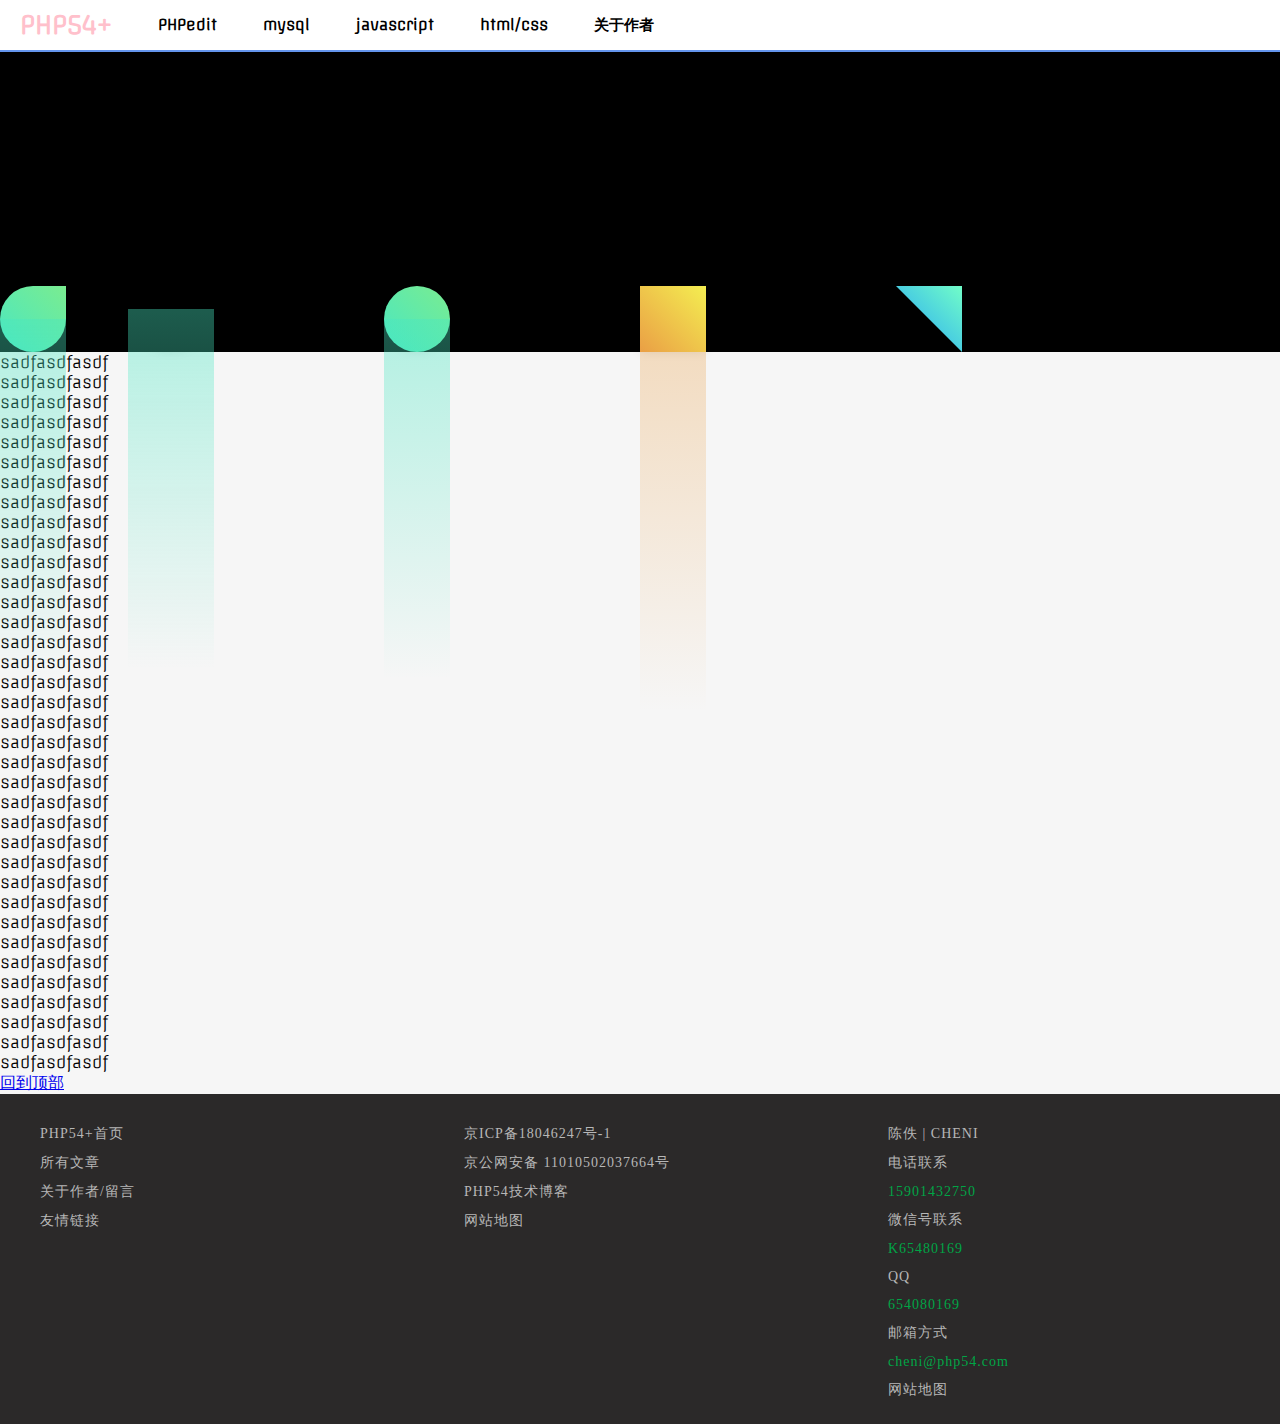
==== index.html @ 85e9993f "animation" ====
<!DOCTYPE html>
<html lang="en">
<head>
    <meta charset="UTF-8">
    <meta name="viewport" content="width=device-width, initial-scale=1.0">
    <meta http-equiv="X-UA-Compatible" content="ie=edge">
    <link rel="stylesheet" href="/static/css/home.css">
    <title>PHP54技术博客</title>
</head>
<body>
    <header>
        <span><a href="/" title="PHP54+">PHP54+</a></span>
        <span>
            <a href="javascript:;">PHPedit</a>
            <div class="detail">
                <ul>
                    <li><a href="javascript:;">大家好，欢迎来到PHP54+1</a></li>
                    <li><a href="javascript:;">大家好，欢迎来到PHP54+2</a></li>
                    <li><a href="javascript:;">大家好，欢迎来到PHP54+13</a></li>
                    <li><a href="javascript:;">大家好，欢迎来到PHP54+14</a></li>
                    <li><a href="javascript:;">大家好，欢迎来到PHP54+15</a></li>
                    <li><a href="javascript:;">大家好，欢迎来到PHP54+61</a></li>
                    <li><a href="javascript:;">大家好，欢迎来到PHP54+71</a></li>
                    <li><a href="javascript:;">大家好，欢迎来到PHP54+81</a></li>
                    <li><a href="javascript:;">大家好，欢迎来到PHP54+91</a></li>
                </ul>
            </div>
        </span>
        <span>
            <a href="javascript:;">mysql</a>
            <div class="detail">
                <ul>
                    <li><a href="javascript:;">大家好，欢迎来到mysqkk+1</a></li>
                    <li><a href="javascript:;">大家好，欢迎来到mysqkk+2</a></li>
                    <li><a href="javascript:;">大家好，欢迎来到mysqkk+13</a></li>
                    <li><a href="javascript:;">大家好，欢迎来到mysqkk+14</a></li>
                    <li><a href="javascript:;">大家好，欢迎来到mysqkk+15</a></li>
                    <li><a href="javascript:;">大家好，欢迎来到mysqkk+61</a></li>
                    <li><a href="javascript:;">大家好，欢迎来到mysqkk+71</a></li>
                    <li><a href="javascript:;">大家好，欢迎来到mysqkk+81</a></li>
                    <li><a href="javascript:;">大家好，欢迎来到mysqkk+91</a></li>
                </ul>
            </div>
        </span>
        <span><a href="javascript:;">javascript</a></span>
        <span><a href="javascript:;">html/css</a></span>
        <span><a href="javascript:;">关于作者</a></span>
    </header>

    <div class='background'>
        <div class="shape circle"></div>
        <div class="shape rectangle"></div>
        <div class="shape triangle"></div>
        <div class="shape square-round-three"></div>
        <div class="shape circle-spin-half"></div>
    </div>

    <p>sadfasdfasdf</p>
    <p>sadfasdfasdf</p>
    <p>sadfasdfasdf</p>
    <p>sadfasdfasdf</p>
    <p>sadfasdfasdf</p>
    <p>sadfasdfasdf</p>
    <p>sadfasdfasdf</p>
    <p>sadfasdfasdf</p>
    <p>sadfasdfasdf</p>
    <p>sadfasdfasdf</p>
    <p>sadfasdfasdf</p>
    <p>sadfasdfasdf</p>
    <p>sadfasdfasdf</p>
    <p>sadfasdfasdf</p>
    <p>sadfasdfasdf</p>
    <p>sadfasdfasdf</p>
    <p>sadfasdfasdf</p>
    <p>sadfasdfasdf</p>
    <p>sadfasdfasdf</p>
    <p>sadfasdfasdf</p>
    <p>sadfasdfasdf</p>
    <p>sadfasdfasdf</p>
    <p>sadfasdfasdf</p>
    <p>sadfasdfasdf</p>
    <p>sadfasdfasdf</p>
    <p>sadfasdfasdf</p>
    <p>sadfasdfasdf</p>
    <p>sadfasdfasdf</p>
    <p>sadfasdfasdf</p>
    <p>sadfasdfasdf</p>
    <p>sadfasdfasdf</p>
    <p>sadfasdfasdf</p>
    <p>sadfasdfasdf</p>
    <p>sadfasdfasdf</p>
    <p>sadfasdfasdf</p>
    <p>sadfasdfasdf</p>
<a href="#top" >回到顶部</a>

<!-- <div class="heart"></div> -->

<footer>
    <div class="list">
        <ul>
            <li><a href="javascript:;">PHP54+首页</a></li>
            <li><a href="javascript:;">所有文章</a></li>
            <li><a href="javascript:;">关于作者/留言</a></li>
            <li><a href="javascript:;">友情链接</a></li>
        </ul>
    </div>
    <div class="list">
        <ul>
            <li><a href="javascript:;">京ICP备18046247号-1</a></li>
            <li><a href="javascript:;">京公网安备 11010502037664号</a></li>
            <li><a href="javascript:;">PHP54技术博客</a></li>
            <li><a href="javascript:;">网站地图</a></li>
        </ul>
    </div>
    <div class="list">
        <ul>
            <li><a href="javascript:;">陈佚 | CHENI</a></li>
            <li><a href="javascript:;">电话联系</a></li>
            <li class="green"><a href="javascript:;">15901432750</a></li>
            <li><a href="javascript:;">微信号联系</a></li>
            <li class="green"><a href="javascript:;">K65480169</a></li>
            <li><a href="javascript:;">QQ</a></li>
            <li class="green"><a href="javascript:;">654080169</a></li>
            <li><a href="javascript:;">邮箱方式</a></li>
            <li class="green"><a href="javascript:;">cheni@php54.com</a></li>
            <li><a href="javascript:;">网站地图</a></li>
        </ul>
    </div>
    <p style="clear:both"></p>
</footer> 

<script>
    var p=document.getElementsByTagName('p')[0];
    var b=document.getElementsByTagName('html');
    p.onclick=function(){
        console.log(b);
        b.style.scrolltop=0;
    }
</script>
</body>
</html>
---- static/css/home.css ----
@charset "UTF-8";

/* latin */
@font-face {
    font-family: 'Monoton';
    font-style: normal;
    font-weight: 400;
    src: local('Monoton'), local('Monoton-Regular'), url(../fonts/Monoton.woff2) format('woff2');
    unicode-range: U+0000-00FF, U+0131, U+0152-0153, U+02BB-02BC, U+02C6, U+02DA, U+02DC, U+2000-206F, U+2074, U+20AC, U+2122, U+2191, U+2193, U+2212, U+2215, U+FEFF, U+FFFD;
}

/* latin */
@font-face {
    font-family: 'Offside';
    font-style: normal;
    font-weight: 400;
    src: local('Offside'), local('Offside-Regular'), url(../fonts/Offside.woff2) format('woff2');
    unicode-range: U+0000-00FF, U+0131, U+0152-0153, U+02BB-02BC, U+02C6, U+02DA, U+02DC, U+2000-206F, U+2074, U+20AC, U+2122, U+2191, U+2193, U+2212, U+2215, U+FEFF, U+FFFD;
}

::-webkit-scrollbar{
    width: 0; 
    height: 0;
}

html,body{
    background-color: #f6f6f6;
    font-family: Offside,cursive;
    user-select: none;
    -webkit-user-select: none;
    -webkit-tap-highlight-color: transparent;
    scroll-behavior:smooth;
}

*{
    margin: 0;
    padding: 0;
    list-style: none;
}

header{
    width: 100%;
    height: 50px;
    overflow-x: scroll; 
    overflow-y: hidden; 
    background-color: white;
    white-space: nowrap;
    border-bottom: 2px cornflowerblue solid;
}

/* 
header::before{
    content: '';
    width: 5px;
    height: 50px;
    position: absolute;
    background-color: cornflowerblue;
} */

header span{
    list-style: none;
    width: auto;
    height: 50px;
    font-size: 15px;
    font-weight: bold;
    line-height: 50px;
    text-align: center;
    cursor: pointer;
    padding: 0 20px;
    overflow: hidden;
    display: inline-block;
    transition: all .5s ease;
    -webkit-transition: all .5s ease;
}

header span a{
    color: black;
    text-decoration: none;
}

header span:first-child{
    list-style: none;
    font-size: 25px;
    width: auto;
    padding: 0 20px;
    text-align: center;
    line-height: 50px;
    font-weight: bold;
}

header span:first-child a{
    color: cornflowerblue;
}

header>span:hover>a{
    color: pink;
}

header span:hover .detail{
    height: 300px;
}

.detail{
    position: absolute;
    left: 0;
    top: 52px;
    width: 100%;
    height: 0;
    z-index: 10;
    overflow-y: scroll;
    background-color: lightseagreen;
    transition: all .5s ease;
    -webkit-transition: all .5s ease;
    box-sizing: border-box;
}

.detail ul li{
    position: relative;
    list-style: none;
    text-align: left;
    padding-left: 20px;
}

.detail ul li a{
    color: white;
}

.detail ul li::after{
    content: '';
    position: absolute;
    height: 50px;
    width: 0;
    left: -20px;
    top: 0;
    background-color: black;
    transition: all 1s ease;
    -webkit-transition: all 1s ease;
}

.detail ul li:hover{
    background-color: pink;
}

.detail ul li:hover a{
    color: lightseagreen;
}

.background{
    position: relative;
    width: 100%;
    height: 300px;
    background-color: black;
    /* overflow: hidden; */
}

@-webkit-keyframes circle {
  0% {
    -webkit-transform: translateY(0);
    transform: translateY(0);
    opacity: 0;
  }
  50% {
    opacity: 1;
  }
  80% {
    -webkit-transform: translateY(-100vh);
    transform: translateY(-100vh);
    opacity: 1;
  }
  100% {
    opacity: 0;
    -webkit-transform: translateY(-100vh);
    transform: translateY(-100vh);
  }
}

@keyframes circle {
  0% {
    -webkit-transform: translateY(0);
    transform: translateY(0);
    opacity: 0;
  }
  50% {
    opacity: 1;
  }
  80% {
    -webkit-transform: translateY(-100vh);
    transform: translateY(-100vh);
    opacity: 1;
  }
  100% {
    opacity: 0;
    -webkit-transform: translateY(-100vh);
    transform: translateY(-100vh);
  }
}
@-webkit-keyframes shadow {
  0% {
    -webkit-transform: scaleY(0);
    transform: scaleY(0);
  }
  30% {
    -webkit-transform: scaleY(1);
    transform: scaleY(1);
  }
  100% {
    -webkit-transform: scaleY(0.5);
    transform: scaleY(0.5);
  }
}
@keyframes shadow {
  0% {
    -webkit-transform: scaleY(0);
    transform: scaleY(0);
  }
  30% {
    -webkit-transform: scaleY(1);
    transform: scaleY(1);
  }
  100% {
    -webkit-transform: scaleY(0.5);
    transform: scaleY(0.5);
  }
}
.shape {
    position: absolute;
    width: 66px;
    height: 66px;
    -webkit-animation: circle 4s linear infinite;
    animation: circle 4s linear infinite;
    -webkit-animation-fill-mode: both;
    animation-fill-mode: both;
    box-shadow: 0 0 10px 0 rgba(0, 0, 0, 0.1);
}
.shape::after {
    content: '';
    position: absolute;
    top: 50%;
    left: 0;
    right: 0;
    height: 360px;
    -webkit-transform-origin: top center;
    transform-origin: top center;
    -webkit-animation: inherit;
    animation: inherit;
    -webkit-animation-name: shadow;
    animation-name: shadow;
}

.circle {
    bottom: 0;
    left: 30%;
    background: linear-gradient(45deg, #49E7C2 0%, #7AEC90 100%);
    border-radius: 50%;
}
.circle::after {
    background: linear-gradient(-180deg, rgba(73, 231, 194, 0.4) 0%, rgba(28, 28, 28, 0) 100%);
}

.rectangle {
    bottom: 0;
    left: 50%;
    background: linear-gradient(45deg, #EA9F45 0%, #F4EE51 100%);
    -webkit-animation-delay: 2s;
    animation-delay: 2s;
}
.rectangle::after {
    background: linear-gradient(-180deg, rgba(234, 159, 69, 0.3) 0%, rgba(28, 28, 28, 0) 100%);
    top: 100%;
}

.triangle {
    bottom: 0;
    left: 70%;
    background: linear-gradient(45deg, #22A0F9 0%, #71FDC8 100%);
    -webkit-clip-path: polygon(0 0, 100% 100%, 100% 0);
    clip-path: polygon(0 0, 100% 100%, 100% 0);
    -webkit-animation-delay: 1s;
    animation-delay: 1s;
}
.triangle::after {
    background: linear-gradient(-180deg, rgba(34, 223, 249, 0.4) 0%, rgba(28, 28, 28, 0) 100%);
    top: 100%;
    will-change: transform;
}

.square-round-three{
    bottom: 0;
    left: 0;
    background: linear-gradient(45deg, #49E7C2 0%, #7AEC90 100%);
    border-radius: 50% 0 50% 50%;
}
.square-round-three::after{
    background: linear-gradient(-180deg, rgba(73, 231, 194, 0.4) 0%, rgba(28, 28, 28, 0) 100%);
    will-change: transform;
}
.circle-spin-half {
    width: 46px;
    height: 46px;
    bottom: 0;
    left: 10%;
    background: transparent;
    border-color: linear-gradient(-180deg, rgba(73, 231, 194, 0.4) 0%, rgba(28, 28, 28, 0) 100%);
    border-style: solid;
    border-width: 20px;
    border-radius: 50%;
}
.circle-spin-half::after{
    width: 86px;
    left: -20px;
    background: linear-gradient(-180deg, rgba(73, 231, 194, 0.4) 0%, rgba(28, 28, 28, 0) 100%);
    will-change: transform;
}

footer{
    width: 100%;
    min-height: 300px;
    padding-top: 30px;
    background-color: #2b2929;
    font-family: Microsoft Yahei;
}

footer .list{
    width: 30%;
    float: left;
    min-height: 200px;
    padding-left: 40px;
}

footer .list li{
    margin-bottom: 10px;
}

footer .list a{
    color: #b7b7b7;
    font-size: 14px;
    letter-spacing: 1px;
    text-decoration: none;
}

.list-bottom{
    float: left;
    width: 100%;
    height: 20px;
}

.green a{
    color: #00a546!important;
}

.drop{
    position: absolute;
    left: 20px;
    /* top: 30px; */
    transition: height 5s;
    /* animation:drop 5s ease 0s 1 alternate forwards; */
    animation-name: drop, whirl;
    animation-duration: 5s, 1.5s;
    animation-timing-function:ease, linear;
    animation-iteration-count: 1, 3;
    animation-fill-mode:forwards, none;
    /* -webkit-animation:drop 5s ease-in-out 0s 1 alternate forwards; */
}

@keyframes drop{
    from {
        top: 0px;
    }
    to {
        top:95%;
    }
}

@-webkit-keyframes drop{
    from {
        top: 0px;
    }
    to {
        top:95%;
    }
}

@keyframes whirl{
    from {
        transform: rotate(0deg);
    }
    to {
        transform: rotate(360deg);
    }
}

@media only screen and (max-width: 500px){
    .background{
        height: 150px;
    }
}
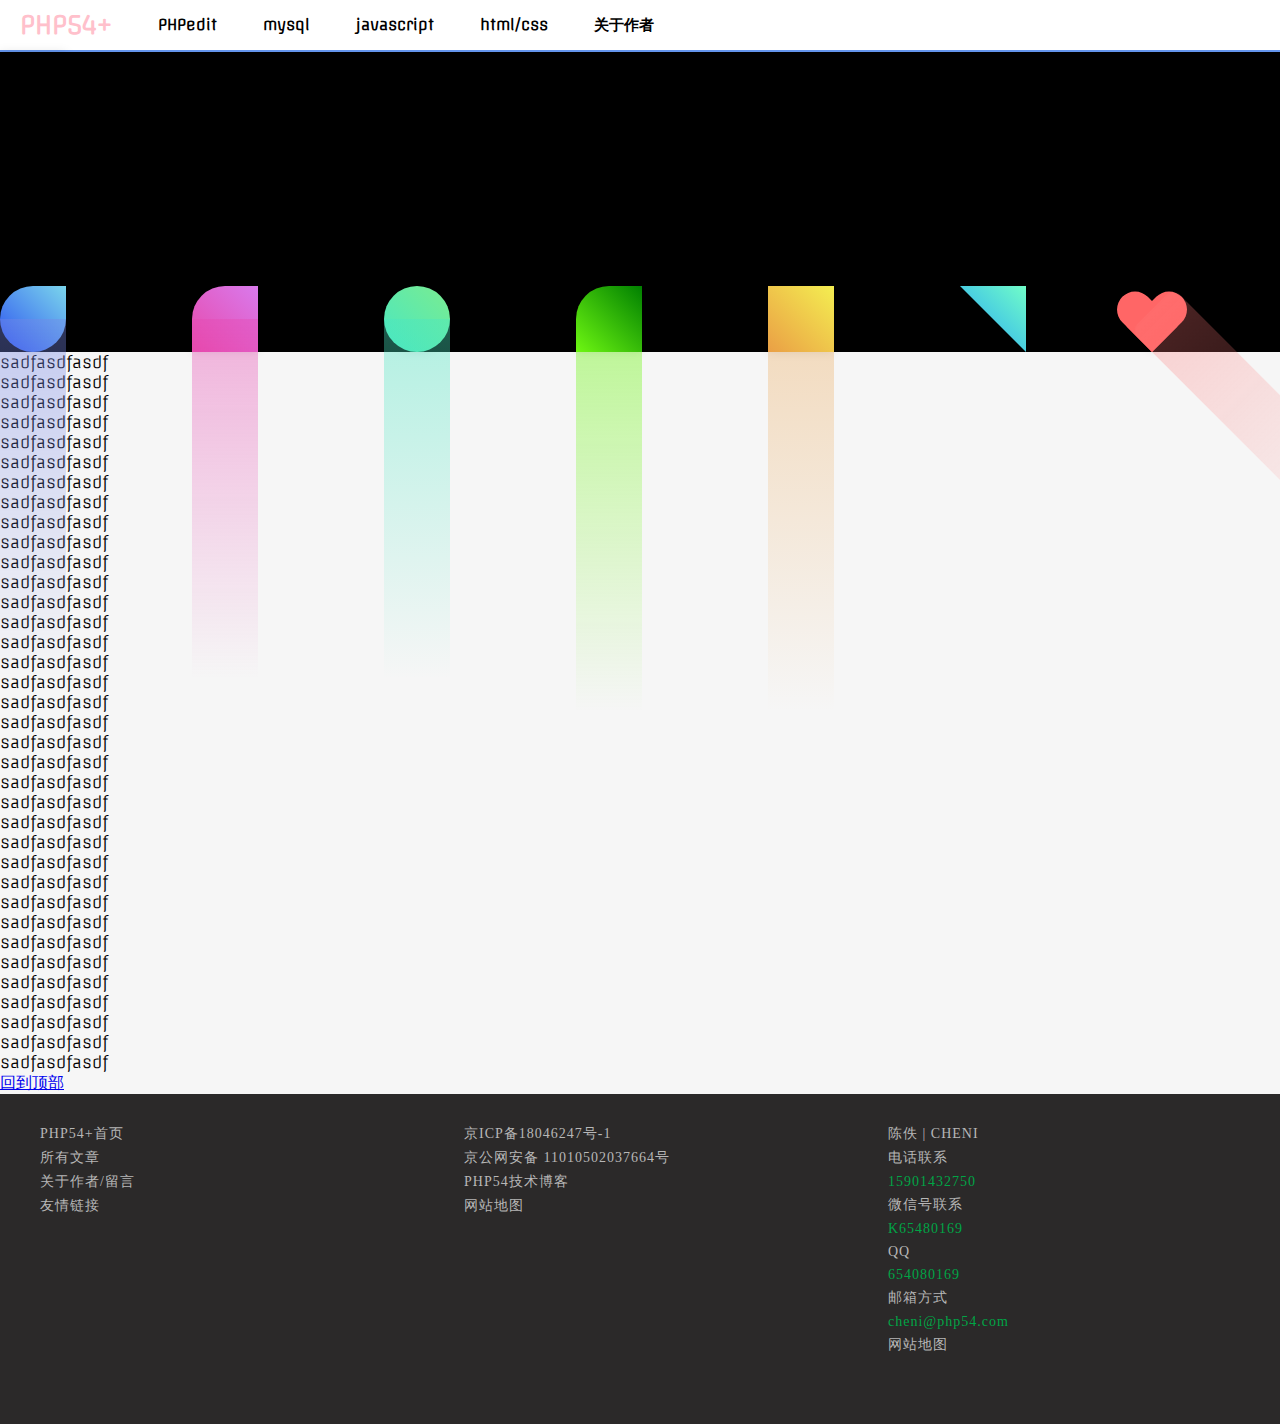
==== commit 5a82fcea: "1" ====
--- a/index.html
+++ b/index.html
@@ -52,7 +52,10 @@
         <div class="shape rectangle"></div>
         <div class="shape triangle"></div>
         <div class="shape square-round-three"></div>
-        <div class="shape circle-spin-half"></div>
+        <div class="shape square-round-one"></div>
+        <div class="shape square-round-two"></div>
+        <div class="shape circle-quarter-left-top"></div>
+        <div class="shape heart"></div>
     </div>
 
     <p>sadfasdfasdf</p>
--- a/static/css/home.css
+++ b/static/css/home.css
@@ -232,6 +232,7 @@
     animation-fill-mode: both;
     box-shadow: 0 0 10px 0 rgba(0, 0, 0, 0.1);
 }
+
 .shape::after {
     content: '';
     position: absolute;
@@ -259,7 +260,7 @@
 
 .rectangle {
     bottom: 0;
-    left: 50%;
+    left: 60%;
     background: linear-gradient(45deg, #EA9F45 0%, #F4EE51 100%);
     -webkit-animation-delay: 2s;
     animation-delay: 2s;
@@ -271,7 +272,7 @@
 
 .triangle {
     bottom: 0;
-    left: 70%;
+    left: 75%;
     background: linear-gradient(45deg, #22A0F9 0%, #71FDC8 100%);
     -webkit-clip-path: polygon(0 0, 100% 100%, 100% 0);
     clip-path: polygon(0 0, 100% 100%, 100% 0);
@@ -287,28 +288,80 @@
 .square-round-three{
     bottom: 0;
     left: 0;
-    background: linear-gradient(45deg, #49E7C2 0%, #7AEC90 100%);
+    background: linear-gradient(45deg, rgb(45, 81, 240) 0%, rgb(122, 213, 236) 100%);
     border-radius: 50% 0 50% 50%;
-}
+    -webkit-animation-delay: 1.5s;
+    animation-delay: 1.5s;
+}
+
 .square-round-three::after{
-    background: linear-gradient(-180deg, rgba(73, 231, 194, 0.4) 0%, rgba(28, 28, 28, 0) 100%);
+    background: linear-gradient(-180deg, rgba(118, 135, 231, 0.4) 0%, rgba(171, 190, 241, 0) 100%);
     will-change: transform;
 }
-.circle-spin-half {
-    width: 46px;
-    height: 46px;
-    bottom: 0;
-    left: 10%;
-    background: transparent;
-    border-color: linear-gradient(-180deg, rgba(73, 231, 194, 0.4) 0%, rgba(28, 28, 28, 0) 100%);
-    border-style: solid;
-    border-width: 20px;
-    border-radius: 50%;
-}
-.circle-spin-half::after{
-    width: 86px;
-    left: -20px;
-    background: linear-gradient(-180deg, rgba(73, 231, 194, 0.4) 0%, rgba(28, 28, 28, 0) 100%);
+
+.square-round-one {
+    bottom: 0;
+    left: 15%;
+    background: linear-gradient(45deg, rgb(231, 73, 170) 0%, rgb(217, 122, 236) 100%);
+    -webkit-border-top-left-radius: 50%;
+    border-top-left-radius: 50%;
+    -webkit-animation-delay: 2.5s;
+    animation-delay: 2.5s;
+}
+
+.square-round-one::after{
+    background: linear-gradient(-180deg, rgba(231, 73, 178, 0.4) 0%, rgba(228, 94, 240, 0) 100%);
+    will-change: transform;
+}
+
+.square-round-two {
+    bottom: 0;
+    left: 45%;
+    background: linear-gradient(45deg, rgba(110, 247, 18) 0%, green 100%) ;
+    border-top-left-radius: 50%;
+    -webkit-animation-delay: 3s;
+    animation-delay: 3s;
+}
+
+.square-round-two::after{
+    top: 100%;
+    background: linear-gradient(-180deg, rgba(110, 247, 18, 0.4) 0%, rgba(28, 28, 28, 0) 100%);
+    will-change: transform;
+}
+
+.heart {
+    width: 36px;
+    height: 60px;
+    background: #ff6666;
+    position: absolute;
+    bottom: 0;
+    left: 90%;
+    border-radius: 30px 30px 0 0;
+    -webkit-transform: rotate(-45deg);
+    transform: rotate(-45deg);
+    -webkit-transform-origin: 0 100%;
+    transform-origin: 0 100%;
+}
+
+.heart::before {
+    content: "";
+    width: 36px;
+    height: 60px;
+    background: #ff6666;
+    position: absolute;
+    top: 0;
+    left: 60px;
+    border-radius: 0 0 30px 30px;
+    -webkit-transform: rotate(-90deg);
+    transform: rotate(-90deg);
+    -webkit-transform-origin: 0 100%;
+    transform-origin: 0 100%;
+}
+
+.heart::after{
+    width: 60px;
+    border-radius: 10px 10px 0 0;
+    background: linear-gradient(-180deg, rgba(255, 120, 120, 0.3) 0%, rgba(28, 28, 28, 0) 100%);
     will-change: transform;
 }
 
@@ -328,7 +381,7 @@
 }
 
 footer .list li{
-    margin-bottom: 10px;
+    margin-bottom: 5px;
 }
 
 footer .list a{
@@ -348,47 +401,6 @@
     color: #00a546!important;
 }
 
-.drop{
-    position: absolute;
-    left: 20px;
-    /* top: 30px; */
-    transition: height 5s;
-    /* animation:drop 5s ease 0s 1 alternate forwards; */
-    animation-name: drop, whirl;
-    animation-duration: 5s, 1.5s;
-    animation-timing-function:ease, linear;
-    animation-iteration-count: 1, 3;
-    animation-fill-mode:forwards, none;
-    /* -webkit-animation:drop 5s ease-in-out 0s 1 alternate forwards; */
-}
-
-@keyframes drop{
-    from {
-        top: 0px;
-    }
-    to {
-        top:95%;
-    }
-}
-
-@-webkit-keyframes drop{
-    from {
-        top: 0px;
-    }
-    to {
-        top:95%;
-    }
-}
-
-@keyframes whirl{
-    from {
-        transform: rotate(0deg);
-    }
-    to {
-        transform: rotate(360deg);
-    }
-}
-
 @media only screen and (max-width: 500px){
     .background{
         height: 150px;
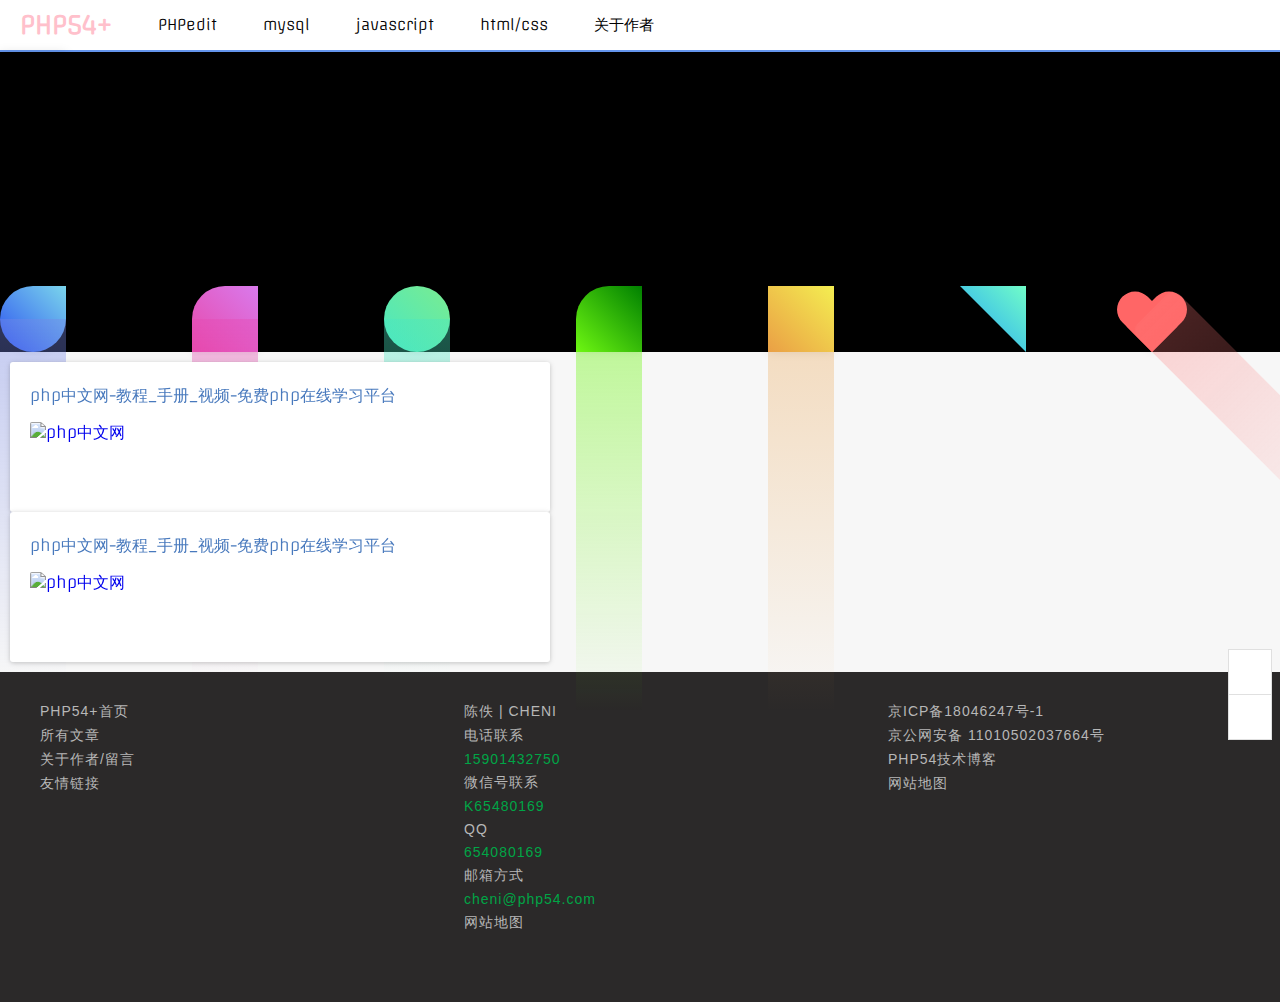
==== commit 947f71a2: "article" ====
--- a/index.html
+++ b/index.html
@@ -1,12 +1,15 @@
 <!DOCTYPE html>
 <html lang="en">
+
 <head>
     <meta charset="UTF-8">
     <meta name="viewport" content="width=device-width, initial-scale=1.0">
     <meta http-equiv="X-UA-Compatible" content="ie=edge">
     <link rel="stylesheet" href="/static/css/home.css">
+    <link rel="stylesheet" href="//at.alicdn.com/t/font_1406557_kkhy0fi9s2.css">
     <title>PHP54技术博客</title>
 </head>
+
 <body>
     <header>
         <span><a href="/" title="PHP54+">PHP54+</a></span>
@@ -58,87 +61,76 @@
         <div class="shape heart"></div>
     </div>
 
-    <p>sadfasdfasdf</p>
-    <p>sadfasdfasdf</p>
-    <p>sadfasdfasdf</p>
-    <p>sadfasdfasdf</p>
-    <p>sadfasdfasdf</p>
-    <p>sadfasdfasdf</p>
-    <p>sadfasdfasdf</p>
-    <p>sadfasdfasdf</p>
-    <p>sadfasdfasdf</p>
-    <p>sadfasdfasdf</p>
-    <p>sadfasdfasdf</p>
-    <p>sadfasdfasdf</p>
-    <p>sadfasdfasdf</p>
-    <p>sadfasdfasdf</p>
-    <p>sadfasdfasdf</p>
-    <p>sadfasdfasdf</p>
-    <p>sadfasdfasdf</p>
-    <p>sadfasdfasdf</p>
-    <p>sadfasdfasdf</p>
-    <p>sadfasdfasdf</p>
-    <p>sadfasdfasdf</p>
-    <p>sadfasdfasdf</p>
-    <p>sadfasdfasdf</p>
-    <p>sadfasdfasdf</p>
-    <p>sadfasdfasdf</p>
-    <p>sadfasdfasdf</p>
-    <p>sadfasdfasdf</p>
-    <p>sadfasdfasdf</p>
-    <p>sadfasdfasdf</p>
-    <p>sadfasdfasdf</p>
-    <p>sadfasdfasdf</p>
-    <p>sadfasdfasdf</p>
-    <p>sadfasdfasdf</p>
-    <p>sadfasdfasdf</p>
-    <p>sadfasdfasdf</p>
-    <p>sadfasdfasdf</p>
-<a href="#top" >回到顶部</a>
+    <div class="contain">
+        <div class="border">
+            <h3><a href="javascript:;">php中文网-教程_手册_视频-免费php在线学习平台</a></h3>
+            <div class="general_image_pic"><a href="javascript:;"><img
+                        src="https://www.php54.com/ueditor/php/upload/image/20190430/1556613833244033.jpg"
+                        alt="php中文网"></a></div>
+        </div>
 
-<!-- <div class="heart"></div> -->
+        <div class="border">
+            <h3><a href="javascript:;">php中文网-教程_手册_视频-免费php在线学习平台</a></h3>
+            <div class="general_image_pic"><a href="javascript:;"><img
+                        src="https://www.php54.com/ueditor/php/upload/image/20190430/1556613833244033.jpg"
+                        alt="php中文网"></a></div>
+        </div>
+    </div>
 
-<footer>
-    <div class="list">
-        <ul>
-            <li><a href="javascript:;">PHP54+首页</a></li>
-            <li><a href="javascript:;">所有文章</a></li>
-            <li><a href="javascript:;">关于作者/留言</a></li>
-            <li><a href="javascript:;">友情链接</a></li>
-        </ul>
+    <div class="php54-side-toolbar">
+        <a class="option-box">
+            <i class="iconfont icon-qrcode"></i>
+            <div class="qr-box">
+                <div class="qr-item-box">
+                    <img src="https://www.php54.com/Public/Home/img/wx.jpg" alt="关注公众号">
+                    <p>关注公众号</p>
+                </div>
+
+                <div class="qr-item-box">
+                    <img src="https://www.php54.com/Public/Home/img/wx.jpg" alt="下载APP">
+                    <p>作者微信</p>
+                </div>
+            </div>
+        </a>
+
+        <a href="#top" class="option-box">
+            <i class="iconfont icon-jiantou-copy-copy"></i>
+        </a>
     </div>
-    <div class="list">
-        <ul>
-            <li><a href="javascript:;">京ICP备18046247号-1</a></li>
-            <li><a href="javascript:;">京公网安备 11010502037664号</a></li>
-            <li><a href="javascript:;">PHP54技术博客</a></li>
-            <li><a href="javascript:;">网站地图</a></li>
-        </ul>
-    </div>
-    <div class="list">
-        <ul>
-            <li><a href="javascript:;">陈佚 | CHENI</a></li>
-            <li><a href="javascript:;">电话联系</a></li>
-            <li class="green"><a href="javascript:;">15901432750</a></li>
-            <li><a href="javascript:;">微信号联系</a></li>
-            <li class="green"><a href="javascript:;">K65480169</a></li>
-            <li><a href="javascript:;">QQ</a></li>
-            <li class="green"><a href="javascript:;">654080169</a></li>
-            <li><a href="javascript:;">邮箱方式</a></li>
-            <li class="green"><a href="javascript:;">cheni@php54.com</a></li>
-            <li><a href="javascript:;">网站地图</a></li>
-        </ul>
-    </div>
-    <p style="clear:both"></p>
-</footer> 
 
-<script>
-    var p=document.getElementsByTagName('p')[0];
-    var b=document.getElementsByTagName('html');
-    p.onclick=function(){
-        console.log(b);
-        b.style.scrolltop=0;
-    }
-</script>
+    <footer>
+        <div class="list">
+            <ul>
+                <li><a href="javascript:;">PHP54+首页</a></li>
+                <li><a href="javascript:;">所有文章</a></li>
+                <li><a href="javascript:;">关于作者/留言</a></li>
+                <li><a href="javascript:;">友情链接</a></li>
+            </ul>
+        </div>
+        <div class="list">
+            <ul>
+                <li><a href="javascript:;">陈佚 | CHENI</a></li>
+                <li><a href="javascript:;">电话联系</a></li>
+                <li class="green"><a href="javascript:;">15901432750</a></li>
+                <li><a href="javascript:;">微信号联系</a></li>
+                <li class="green"><a href="javascript:;">K65480169</a></li>
+                <li><a href="javascript:;">QQ</a></li>
+                <li class="green"><a href="javascript:;">654080169</a></li>
+                <li><a href="javascript:;">邮箱方式</a></li>
+                <li class="green"><a href="javascript:;">cheni@php54.com</a></li>
+                <li><a href="javascript:;">网站地图</a></li>
+            </ul>
+        </div>
+        <div class="list">
+            <ul>
+                <li><a href="javascript:;">京ICP备18046247号-1</a></li>
+                <li><a href="javascript:;">京公网安备 11010502037664号</a></li>
+                <li><a href="javascript:;">PHP54技术博客</a></li>
+                <li><a href="javascript:;">网站地图</a></li>
+            </ul>
+        </div>
+        <p style="clear:both"></p>
+    </footer>
 </body>
+
 </html>--- a/static/css/home.css
+++ b/static/css/home.css
@@ -23,19 +23,24 @@
     height: 0;
 }
 
-html,body{
-    background-color: #f6f6f6;
-    font-family: Offside,cursive;
-    user-select: none;
-    -webkit-user-select: none;
-    -webkit-tap-highlight-color: transparent;
-    scroll-behavior:smooth;
-}
-
 *{
     margin: 0;
     padding: 0;
     list-style: none;
+}
+
+html,body{
+    background-color: #f7f7f7;
+    font-family: Offside,cursive;
+    /* user-select: none; */
+    -webkit-tap-highlight-color: transparent;
+    scroll-behavior:smooth;
+    font-family: Offside,Monoton,Arial, Helvetica, sans-serif;
+}
+
+::selection {
+    background-color: cornflowerblue;
+    color: white;
 }
 
 header{
@@ -48,21 +53,12 @@
     border-bottom: 2px cornflowerblue solid;
 }
 
-/* 
-header::before{
-    content: '';
-    width: 5px;
-    height: 50px;
-    position: absolute;
-    background-color: cornflowerblue;
-} */
-
 header span{
     list-style: none;
     width: auto;
     height: 50px;
     font-size: 15px;
-    font-weight: bold;
+    font-weight: 400;
     line-height: 50px;
     text-align: center;
     cursor: pointer;
@@ -150,7 +146,6 @@
     width: 100%;
     height: 300px;
     background-color: black;
-    /* overflow: hidden; */
 }
 
 @-webkit-keyframes circle {
@@ -222,6 +217,7 @@
     transform: scaleY(0.5);
   }
 }
+
 .shape {
     position: absolute;
     width: 66px;
@@ -365,43 +361,196 @@
     will-change: transform;
 }
 
-footer{
+.contain {
+    width: 100%;
+    padding: 10px;
+}
+
+.border {
+    position: relative;
+    width: 500px;
+    height: 110px;
+    border-radius: 3px;
+    padding: 20px;
+    font-weight: 400;
+    font-size: medium;
+    background-color: white;
+    box-shadow: rgba(0,0,0,.117647) 0 1px 6px, rgba(0,0,0,.117647) 0 1px 4px;
+}
+
+.border:hover {
+    opacity: .7;
+}
+
+.border:hover::before {
+    top: -2px;
+    left: -2px;
+    width: 100%;
+    height: 100%;
+    clip: rect(0px, 554px, 164px, 0px);
+}
+
+.border::before {
+    content: '';
+    position: absolute;
+    border-radius: 3px;
+    width: calc(100% + 10px);
+    height: calc(100% + 10px);
+    top: -7px;
+    left: -7px;
+    border: 2px cornflowerblue solid;
+    transition: all .5s;
+    clip: rect(164px, 0px, 164px, 0px);
+}
+
+.border::after {
+    content: '';
+    position: absolute;
+    border-radius: 3px;
+    width: calc(100% + 10px);
+    height: calc(100% + 10px);
+    top: -7px;
+    left: -7px;
+    border: 2px cornflowerblue solid;
+    transition: all .5s;
+    clip: rect(0px, 554px, 2px, 554px);
+}
+
+.border:hover::after {
+    top: -2px;
+    left: -2px;
+    width: 100%;
+    height: 100%;
+    clip: rect(0px, 554px, 184px, 0px);
+}
+
+.border h3{
+    padding-bottom: 15px;
+}
+
+.border h3 a{
+    font-weight: 400;
+    font-size: medium;
+    color: #4879bd;
+    text-decoration: none;
+    margin-bottom: 2px;
+}
+
+.general_image_pic a{
+    background: #fff no-repeat center center;
+    text-decoration: none;
+    display: block;
+    overflow: hidden;
+    text-align: left;
+    height: 75px;
+    width: 120px;
+}
+
+.general_image_pic img{
+    width: 120px;
+    height: 75px;
+    border-radius: 2px;
+}
+
+.php54-side-toolbar {
+    position: fixed;
+    right: 8px;
+    bottom: 160px;
+    width: 44px;
+    z-index: 1999;
+}
+
+.php54-side-toolbar a {
+    display: block;
+    height: 44px;
+    background-color: white;
+    text-decoration: none;
+    font-size: 20px;
+    color: black;
+    border: 1px solid #e0e0e0;
+    border-top: none;
+    justify-content: center;
+    display: flex;
+    align-items: center;
+}
+
+.php54-side-toolbar a:first-child {
+    border-top: 1px solid #e0e0e0;
+}
+
+.php54-side-toolbar a:first-child:hover>.qr-box {
+    display: flex;
+    opacity: 1;
+}
+
+.php54-side-toolbar i {
+    font-size: 20px;
+}
+
+.qr-box {
+    display: none;
+    position: absolute;
+    margin-right: 50px;
+    right: 0;
+    top: 0;
+    padding: 8px;
+    border: 1px solid #e0e0e0;
+    background-color: #fff;
+    -webkit-box-shadow: 0 2px 4px 0 rgba(0,0,0,.1);
+    box-shadow: 0 2px 4px 0 rgba(0,0,0,.1);
+    opacity: 0;
+    transition: all 5s;
+}
+
+.qr-box img {
+    width: 120px;
+    height: auto;
+}
+
+.qr-box p {
+    font-size: 14px;
+    color: #4d4d4d;
+    text-align: center;
+}
+
+footer {
     width: 100%;
     min-height: 300px;
     padding-top: 30px;
     background-color: #2b2929;
-    font-family: Microsoft Yahei;
-}
-
-footer .list{
+    font-family: Arial;
+    font-weight: 400;
+}
+
+footer .list {
     width: 30%;
     float: left;
     min-height: 200px;
     padding-left: 40px;
 }
 
-footer .list li{
+footer .list li {
     margin-bottom: 5px;
 }
 
-footer .list a{
+footer .list a {
     color: #b7b7b7;
     font-size: 14px;
     letter-spacing: 1px;
     text-decoration: none;
 }
 
-.list-bottom{
+.list-bottom {
     float: left;
     width: 100%;
     height: 20px;
 }
 
-.green a{
+.green a {
     color: #00a546!important;
 }
 
-@media only screen and (max-width: 500px){
+@media only screen and (max-width: 500px) {
     .background{
         height: 150px;
     }
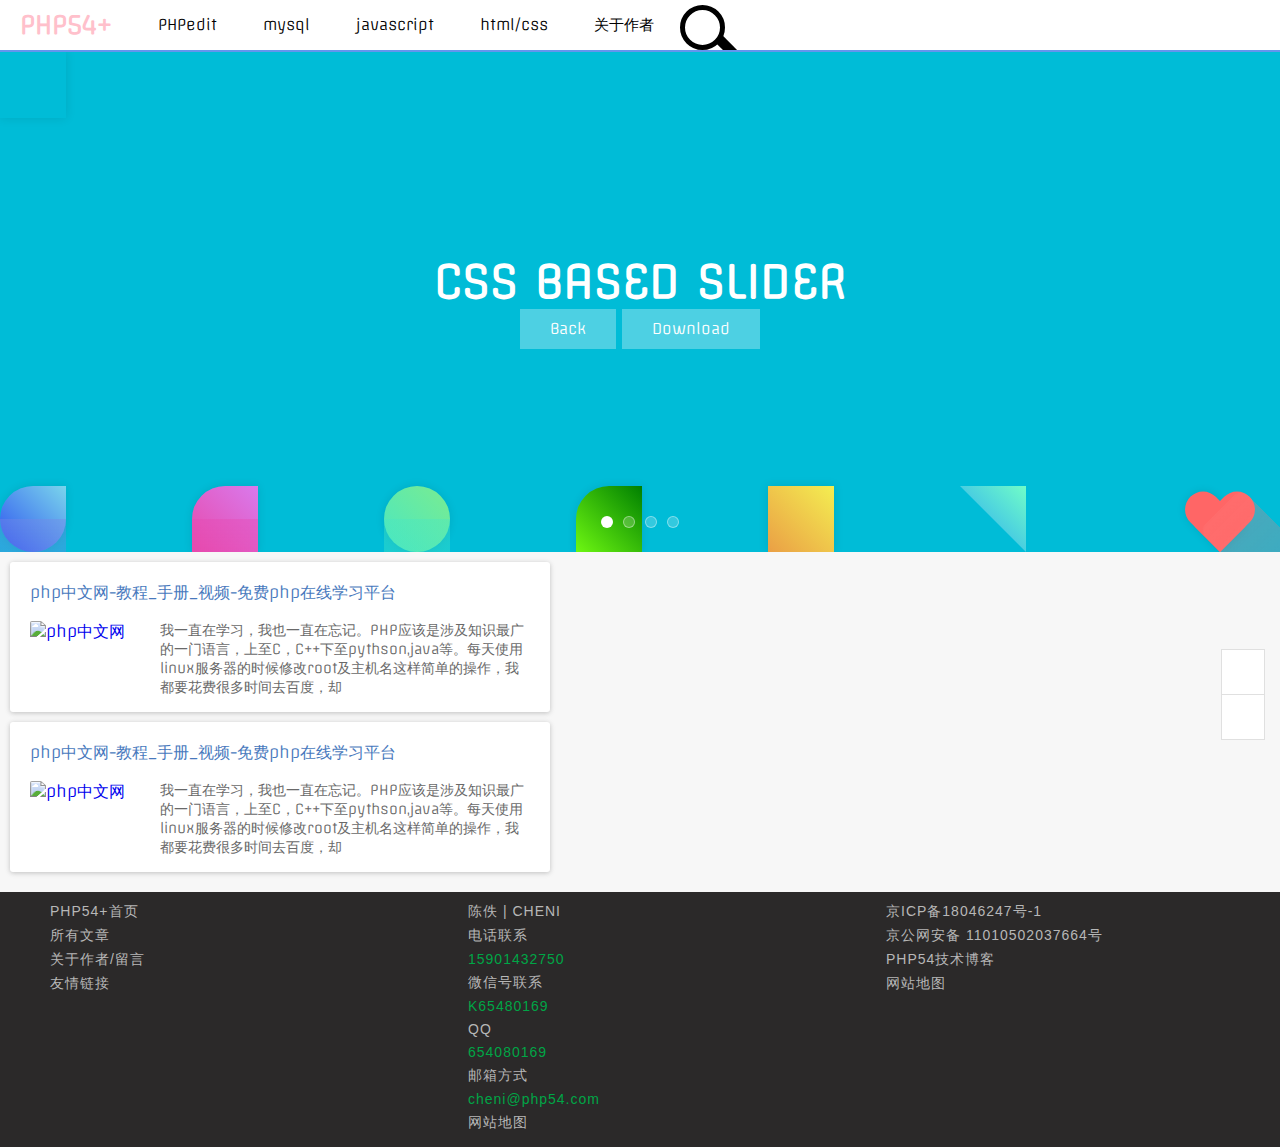
==== commit e8a0e24c: "sider" ====
--- a/index.html
+++ b/index.html
@@ -6,7 +6,7 @@
     <meta name="viewport" content="width=device-width, initial-scale=1.0">
     <meta http-equiv="X-UA-Compatible" content="ie=edge">
     <link rel="stylesheet" href="/static/css/home.css">
-    <link rel="stylesheet" href="//at.alicdn.com/t/font_1406557_kkhy0fi9s2.css">
+    <link rel="stylesheet" href="//at.alicdn.com/t/font_1406557_2a996nb5ay8.css">
     <title>PHP54技术博客</title>
 </head>
 
@@ -48,9 +48,57 @@
         <span><a href="javascript:;">javascript</a></span>
         <span><a href="javascript:;">html/css</a></span>
         <span><a href="javascript:;">关于作者</a></span>
+        <div class="search"></div>
     </header>
 
     <div class='background'>
+        <input type="radio" name="slider" class="slide-radio1" checked id="slider_1">
+        <input type="radio" name="slider" class="slide-radio2" id="slider_2">
+        <input type="radio" name="slider" class="slide-radio3" id="slider_3">
+        <input type="radio" name="slider" class="slide-radio4" id="slider_4">
+        <div class="slider-pagination">
+            <label for="slider_1" class="page1"></label>
+            <label for="slider_2" class="page2"></label>
+            <label for="slider_3" class="page3"></label>
+            <label for="slider_4" class="page4"></label>
+        </div>
+        <div class="next control">
+            <label for="slider_1" class="numb1"><i class="iconfont icon-jiantou-you"></i></label>
+            <label for="slider_2" class="numb2"><i class="iconfont icon-jiantou-you"></i></label>
+            <label for="slider_3" class="numb3"><i class="iconfont icon-jiantou-you"></i></label>
+            <label for="slider_4" class="numb4"><i class="iconfont icon-jiantou-you"></i></label>
+        </div>
+        <div class="previous control">
+            <label for="slider_1" class="numb1"><i class="iconfont icon-jiantou-zuo"></i></label>
+            <label for="slider_2" class="numb2"><i class="iconfont icon-jiantou-zuo"></i></label>
+            <label for="slider_3" class="numb3"><i class="iconfont icon-jiantou-zuo"></i></label>
+            <label for="slider_4" class="numb4"><i class="iconfont icon-jiantou-zuo"></i></label>
+        </div>
+        <div class="slider slide1">
+            <div>
+                <h2>Css Based slider</h2>
+                <a href="javascript:;" class="button">Back</a> <a href="javascript:;" class="button">Download</a>
+            </div>
+        </div>
+        <div class="slider slide2">
+            <div>
+                <h2>CSS Slider without use of any javascript or jQuery</h2>
+                <a href="javascript:;" class="button">Back</a> <a href="javascript:;" class="button">Download</a>
+            </div>
+        </div>
+        <div class="slider slide3">
+            <div>
+                <h2>Full screen animation slider</h2>
+                <a href="javascript:;" class="button">Back</a> <a href="javascript:;" class="button">Download</a>
+            </div>
+        </div>
+        <div class="slider slide4">
+            <div>
+                <h2>css3 slider</h2>
+                <a href="javascript:;" class="button">Back</a> <a href="javascript:;" class="button">Download</a>
+            </div>
+        </div>
+
         <div class="shape circle"></div>
         <div class="shape rectangle"></div>
         <div class="shape triangle"></div>
@@ -62,18 +110,20 @@
     </div>
 
     <div class="contain">
-        <div class="border">
+        <div class="article">
             <h3><a href="javascript:;">php中文网-教程_手册_视频-免费php在线学习平台</a></h3>
-            <div class="general_image_pic"><a href="javascript:;"><img
-                        src="https://www.php54.com/ueditor/php/upload/image/20190430/1556613833244033.jpg"
-                        alt="php中文网"></a></div>
+            <div class="general_image_pic">
+                <a href="javascript:;"><img src="https://www.php54.com/ueditor/php/upload/image/20190430/1556613833244033.jpg" alt="php中文网"></a>
+                <div class="description">我一直在学习，我也一直在忘记。PHP应该是涉及知识最广的一门语言，上至C，C++下至pythson,java等。每天使用linux服务器的时候修改root及主机名这样简单的操作，我都要花费很多时间去百度，却</div>
+            </div>
         </div>
 
-        <div class="border">
+        <div class="article">
             <h3><a href="javascript:;">php中文网-教程_手册_视频-免费php在线学习平台</a></h3>
-            <div class="general_image_pic"><a href="javascript:;"><img
-                        src="https://www.php54.com/ueditor/php/upload/image/20190430/1556613833244033.jpg"
-                        alt="php中文网"></a></div>
+            <div class="general_image_pic">
+                <a href="javascript:;"><img src="https://www.php54.com/ueditor/php/upload/image/20190430/1556613833244033.jpg" alt="php中文网"></a>
+                <div class="description">我一直在学习，我也一直在忘记。PHP应该是涉及知识最广的一门语言，上至C，C++下至pythson,java等。每天使用linux服务器的时候修改root及主机名这样简单的操作，我都要花费很多时间去百度，却</div>
+            </div>
         </div>
     </div>
 
--- a/static/css/home.css
+++ b/static/css/home.css
@@ -1,6 +1,6 @@
 @charset "UTF-8";
-
 /* latin */
+
 @font-face {
     font-family: 'Monoton';
     font-style: normal;
@@ -10,6 +10,7 @@
 }
 
 /* latin */
+
 @font-face {
     font-family: 'Offside';
     font-style: normal;
@@ -18,24 +19,24 @@
     unicode-range: U+0000-00FF, U+0131, U+0152-0153, U+02BB-02BC, U+02C6, U+02DA, U+02DC, U+2000-206F, U+2074, U+20AC, U+2122, U+2191, U+2193, U+2212, U+2215, U+FEFF, U+FFFD;
 }
 
-::-webkit-scrollbar{
-    width: 0; 
+::-webkit-scrollbar {
+    width: 0;
     height: 0;
 }
 
-*{
+* {
     margin: 0;
     padding: 0;
     list-style: none;
 }
 
-html,body{
+html, body {
     background-color: #f7f7f7;
-    font-family: Offside,cursive;
+    font-family: Offside, cursive;
     /* user-select: none; */
     -webkit-tap-highlight-color: transparent;
-    scroll-behavior:smooth;
-    font-family: Offside,Monoton,Arial, Helvetica, sans-serif;
+    scroll-behavior: smooth;
+    font-family: Offside, Monoton, Arial, Helvetica, sans-serif;
 }
 
 ::selection {
@@ -43,17 +44,38 @@
     color: white;
 }
 
-header{
+header {
     width: 100%;
     height: 50px;
-    overflow-x: scroll; 
-    overflow-y: hidden; 
+    overflow-x: scroll;
+    overflow-y: hidden;
     background-color: white;
     white-space: nowrap;
     border-bottom: 2px cornflowerblue solid;
 }
 
-header span{
+header .search {
+    width: 35px;
+    height: 35px;
+    border-radius: 50%;
+    border: 5px solid #000;
+    position: relative;
+    display: inline-block;
+}
+
+header .search::after {
+    width: 10px;
+    height: 30px;
+    content: "";
+    background: #000;
+    position: absolute;
+    top: 25px;
+    left: 40px;
+    -webkit-transform: rotate(-45deg);
+    transform: rotate(-45deg);
+}
+
+header span {
     list-style: none;
     width: auto;
     height: 50px;
@@ -69,12 +91,12 @@
     -webkit-transition: all .5s ease;
 }
 
-header span a{
+header span a {
     color: black;
     text-decoration: none;
 }
 
-header span:first-child{
+header span:first-child {
     list-style: none;
     font-size: 25px;
     width: auto;
@@ -84,19 +106,19 @@
     font-weight: bold;
 }
 
-header span:first-child a{
+header span:first-child a {
     color: cornflowerblue;
 }
 
-header>span:hover>a{
+header>span:hover>a {
     color: pink;
 }
 
-header span:hover .detail{
+header span:hover .detail {
     height: 300px;
 }
 
-.detail{
+.detail {
     position: absolute;
     left: 0;
     top: 52px;
@@ -110,18 +132,18 @@
     box-sizing: border-box;
 }
 
-.detail ul li{
+.detail ul li {
     position: relative;
     list-style: none;
     text-align: left;
     padding-left: 20px;
 }
 
-.detail ul li a{
+.detail ul li a {
     color: white;
 }
 
-.detail ul li::after{
+.detail ul li::after {
     content: '';
     position: absolute;
     height: 50px;
@@ -133,89 +155,282 @@
     -webkit-transition: all 1s ease;
 }
 
-.detail ul li:hover{
+.detail ul li:hover {
     background-color: pink;
 }
 
-.detail ul li:hover a{
+.detail ul li:hover a {
     color: lightseagreen;
 }
 
-.background{
+.background {
+    background: #FFF;
+    overflow: hidden;
     position: relative;
-    width: 100%;
-    height: 300px;
-    background-color: black;
+    height: 500px;
+}
+
+/* Slider */
+
+.slider {
+    width: 100%;
+    height: 100%;
+    background: red;
+    position: absolute;
+    left: 0;
+    top: 0;
+    opacity: 1;
+    z-index: 0;
+    display: flex;
+    display: -webkit-flex;
+    display: -ms-flexbox;
+    flex-direction: row;
+    flex-wrap: wrap;
+    -webkit-flex-align: center;
+    -webkit-align-items: center;
+    align-items: center;
+    justify-content: center;
+    align-content: center;
+    -webkit-transition: -webkit-transform 1600ms;
+    transition: -webkit-transform 1600ms, transform 1600ms;
+    -webkit-transform: scale(1);
+    transform: scale(1);
+}
+
+/* each slide backgound color */
+.slide-radio1,.slide-radio2,.slide-radio3,.slide-radio4 {
+    position: absolute;
+    width: 100%;
+    left: 50%;
+    bottom: 0;
+}
+
+.slide1 {
+    background: #00bcd7;
+    left: 0;
+}
+
+.slide2 {
+    background: #009788;
+    left: 100%
+}
+
+.slide3 {
+    background: #ff5608;
+    left: 200%
+}
+
+.slide4 {
+    background: #607d8d;
+    left: 300%;
+}
+
+.slider>div {
+    text-align: center;
+}
+
+/* Slider inner slide effect */
+.slider h2 {
+    color: #FFF;
+    font-weight: 900;
+    text-transform: uppercase;
+    font-size: 45px;
+    line-height: 120%;
+    opacity: 0;
+    -webkit-transform: translateX(100%);
+    transform: translateX(100%);
+    display: -webkit-box !important;
+    -webkit-box-orient: vertical;
+    overflow: hidden;
+    -webkit-line-clamp: 1;
+}
+
+.slider .button {
+    color: #FFF;
+    padding: 5px 30px;
+    background: rgba(255, 255, 255, 0.3);
+    text-decoration: none;
+    opacity: 0;
+    font-size: 15px;
+    line-height: 30px;
+    display: inline-block;
+    -webkit-transform: translateX(-100%);
+    transform: translateX(-100%);
+}
+
+.slider h2, .slider .button {
+    -webkit-transition: opacity 800ms, -webkit-transform 800ms;
+    transition: transform 800ms linear, opacity 800ms linear;
+    -webkit-transition-delay: .5s;
+    transition-delay: .5s;
+}
+
+/* Next and Preive arrow */
+.control {
+    position: absolute;
+    top: 50%;
+    width: 50px;
+    height: 50px;
+    margin-top: -25px;
+    z-index: 55;
+}
+
+.control label {
+    z-index: 0;
+    display: none;
+    text-align: center;
+    line-height: 50px;
+    font-size: 50px;
+    color: #FFF;
+    cursor: pointer;
+    opacity: 0.2;
+}
+
+.control label i {
+    font-size: 30px;
+}
+
+.control label:hover {
+    opacity: 0.5;
+}
+
+.next {
+    right: 1%;
+}
+
+.previous {
+    left: 1%;
+}
+
+/* Slider Pagger */
+.slider-pagination {
+    position: absolute;
+    bottom: 20px;
+    width: 100%;
+    left: 0;
+    text-align: center;
+    z-index: 1000;
+}
+
+.slider-pagination label {
+    width: 10px;
+    height: 10px;
+    border-radius: 50%;
+    display: inline-block;
+    background: rgba(255, 255, 255, 0.2);
+    margin: 0 2px;
+    border: solid 1px rgba(255, 255, 255, 0.4);
+    cursor: pointer;
+}
+
+/* Slider Pagger arrow event */
+.slide-radio1:checked~.next .numb2, .slide-radio2:checked~.next .numb3, .slide-radio3:checked~.next .numb4, .slide-radio2:checked~.previous .numb1, .slide-radio3:checked~.previous .numb2, .slide-radio4:checked~.previous .numb3 {
+    display: block;
+    z-index: 1
+}
+
+/* Slider Pagger event */
+.slide-radio1:checked~.slider-pagination .page1, .slide-radio2:checked~.slider-pagination .page2, .slide-radio3:checked~.slider-pagination .page3, .slide-radio4:checked~.slider-pagination .page4 {
+    background: rgba(255, 255, 255, 1)
+}
+
+/* Slider slide effect */
+.slide-radio1:checked~.slider {
+    -webkit-transform: translateX(0%);
+    transform: translateX(0%);
+}
+
+.slide-radio2:checked~.slider {
+    -webkit-transform: translateX(-100%);
+    transform: translateX(-100%);
+}
+
+.slide-radio3:checked~.slider {
+    -webkit-transform: translateX(-200%);
+    transform: translateX(-200%);
+}
+
+.slide-radio4:checked~.slider {
+    -webkit-transform: translateX(-300%);
+    transform: translateX(-300%);
+}
+
+.slide-radio1:checked~.slide1 h2, .slide-radio2:checked~.slide2 h2, .slide-radio3:checked~.slide3 h2, .slide-radio4:checked~.slide4 h2, .slide-radio1:checked~.slide1 .button, .slide-radio2:checked~.slide2 .button, .slide-radio3:checked~.slide3 .button, .slide-radio4:checked~.slide4 .button {
+    -webkit-transform: translateX(0);
+    transform: translateX(0);
+    opacity: 1
 }
 
 @-webkit-keyframes circle {
-  0% {
-    -webkit-transform: translateY(0);
-    transform: translateY(0);
-    opacity: 0;
-  }
-  50% {
-    opacity: 1;
-  }
-  80% {
-    -webkit-transform: translateY(-100vh);
-    transform: translateY(-100vh);
-    opacity: 1;
-  }
-  100% {
-    opacity: 0;
-    -webkit-transform: translateY(-100vh);
-    transform: translateY(-100vh);
-  }
+    0% {
+        -webkit-transform: translateY(0);
+        transform: translateY(0);
+        opacity: 0;
+    }
+    50% {
+        opacity: 1;
+    }
+    80% {
+        -webkit-transform: translateY(-100vh);
+        transform: translateY(-100vh);
+        opacity: 1;
+    }
+    100% {
+        opacity: 0;
+        -webkit-transform: translateY(-100vh);
+        transform: translateY(-100vh);
+    }
 }
 
 @keyframes circle {
-  0% {
-    -webkit-transform: translateY(0);
-    transform: translateY(0);
-    opacity: 0;
-  }
-  50% {
-    opacity: 1;
-  }
-  80% {
-    -webkit-transform: translateY(-100vh);
-    transform: translateY(-100vh);
-    opacity: 1;
-  }
-  100% {
-    opacity: 0;
-    -webkit-transform: translateY(-100vh);
-    transform: translateY(-100vh);
-  }
-}
+    0% {
+        -webkit-transform: translateY(0);
+        transform: translateY(0);
+        opacity: 0;
+    }
+    50% {
+        opacity: 1;
+    }
+    80% {
+        -webkit-transform: translateY(-100vh);
+        transform: translateY(-100vh);
+        opacity: 1;
+    }
+    100% {
+        opacity: 0;
+        -webkit-transform: translateY(-100vh);
+        transform: translateY(-100vh);
+    }
+}
+
 @-webkit-keyframes shadow {
-  0% {
-    -webkit-transform: scaleY(0);
-    transform: scaleY(0);
-  }
-  30% {
-    -webkit-transform: scaleY(1);
-    transform: scaleY(1);
-  }
-  100% {
-    -webkit-transform: scaleY(0.5);
-    transform: scaleY(0.5);
-  }
-}
+    0% {
+        -webkit-transform: scaleY(0);
+        transform: scaleY(0);
+    }
+    30% {
+        -webkit-transform: scaleY(1);
+        transform: scaleY(1);
+    }
+    100% {
+        -webkit-transform: scaleY(0.5);
+        transform: scaleY(0.5);
+    }
+}
+
 @keyframes shadow {
-  0% {
-    -webkit-transform: scaleY(0);
-    transform: scaleY(0);
-  }
-  30% {
-    -webkit-transform: scaleY(1);
-    transform: scaleY(1);
-  }
-  100% {
-    -webkit-transform: scaleY(0.5);
-    transform: scaleY(0.5);
-  }
+    0% {
+        -webkit-transform: scaleY(0);
+        transform: scaleY(0);
+    }
+    30% {
+        -webkit-transform: scaleY(1);
+        transform: scaleY(1);
+    }
+    100% {
+        -webkit-transform: scaleY(0.5);
+        transform: scaleY(0.5);
+    }
 }
 
 .shape {
@@ -250,6 +465,7 @@
     background: linear-gradient(45deg, #49E7C2 0%, #7AEC90 100%);
     border-radius: 50%;
 }
+
 .circle::after {
     background: linear-gradient(-180deg, rgba(73, 231, 194, 0.4) 0%, rgba(28, 28, 28, 0) 100%);
 }
@@ -261,6 +477,7 @@
     -webkit-animation-delay: 2s;
     animation-delay: 2s;
 }
+
 .rectangle::after {
     background: linear-gradient(-180deg, rgba(234, 159, 69, 0.3) 0%, rgba(28, 28, 28, 0) 100%);
     top: 100%;
@@ -275,13 +492,14 @@
     -webkit-animation-delay: 1s;
     animation-delay: 1s;
 }
+
 .triangle::after {
     background: linear-gradient(-180deg, rgba(34, 223, 249, 0.4) 0%, rgba(28, 28, 28, 0) 100%);
     top: 100%;
     will-change: transform;
 }
 
-.square-round-three{
+.square-round-three {
     bottom: 0;
     left: 0;
     background: linear-gradient(45deg, rgb(45, 81, 240) 0%, rgb(122, 213, 236) 100%);
@@ -290,7 +508,7 @@
     animation-delay: 1.5s;
 }
 
-.square-round-three::after{
+.square-round-three::after {
     background: linear-gradient(-180deg, rgba(118, 135, 231, 0.4) 0%, rgba(171, 190, 241, 0) 100%);
     will-change: transform;
 }
@@ -305,7 +523,7 @@
     animation-delay: 2.5s;
 }
 
-.square-round-one::after{
+.square-round-one::after {
     background: linear-gradient(-180deg, rgba(231, 73, 178, 0.4) 0%, rgba(228, 94, 240, 0) 100%);
     will-change: transform;
 }
@@ -313,13 +531,13 @@
 .square-round-two {
     bottom: 0;
     left: 45%;
-    background: linear-gradient(45deg, rgba(110, 247, 18) 0%, green 100%) ;
+    background: linear-gradient(45deg, rgba(110, 247, 18) 0%, green 100%);
     border-top-left-radius: 50%;
     -webkit-animation-delay: 3s;
     animation-delay: 3s;
 }
 
-.square-round-two::after{
+.square-round-two::after {
     top: 100%;
     background: linear-gradient(-180deg, rgba(110, 247, 18, 0.4) 0%, rgba(28, 28, 28, 0) 100%);
     will-change: transform;
@@ -331,7 +549,7 @@
     background: #ff6666;
     position: absolute;
     bottom: 0;
-    left: 90%;
+    left: calc(100% - 60px);
     border-radius: 30px 30px 0 0;
     -webkit-transform: rotate(-45deg);
     transform: rotate(-45deg);
@@ -354,7 +572,7 @@
     transform-origin: 0 100%;
 }
 
-.heart::after{
+.heart::after {
     width: 60px;
     border-radius: 10px 10px 0 0;
     background: linear-gradient(-180deg, rgba(255, 120, 120, 0.3) 0%, rgba(28, 28, 28, 0) 100%);
@@ -364,9 +582,10 @@
 .contain {
     width: 100%;
     padding: 10px;
-}
-
-.border {
+    box-sizing: border-box;
+}
+
+.article {
     position: relative;
     width: 500px;
     height: 110px;
@@ -375,22 +594,23 @@
     font-weight: 400;
     font-size: medium;
     background-color: white;
-    box-shadow: rgba(0,0,0,.117647) 0 1px 6px, rgba(0,0,0,.117647) 0 1px 4px;
-}
-
-.border:hover {
+    box-shadow: rgba(0, 0, 0, .117647) 0 1px 6px, rgba(0, 0, 0, .117647) 0 1px 4px;
+    margin-bottom: 10px;
+}
+
+.article:hover {
     opacity: .7;
 }
 
-.border:hover::before {
+.article:hover::before {
     top: -2px;
     left: -2px;
     width: 100%;
     height: 100%;
-    clip: rect(0px, 554px, 164px, 0px);
-}
-
-.border::before {
+    clip: rect(0px, 720px, 164px, 0px);
+}
+
+.article::before {
     content: '';
     position: absolute;
     border-radius: 3px;
@@ -403,7 +623,7 @@
     clip: rect(164px, 0px, 164px, 0px);
 }
 
-.border::after {
+.article::after {
     content: '';
     position: absolute;
     border-radius: 3px;
@@ -413,30 +633,34 @@
     left: -7px;
     border: 2px cornflowerblue solid;
     transition: all .5s;
-    clip: rect(0px, 554px, 2px, 554px);
-}
-
-.border:hover::after {
+    clip: rect(0px, 720px, 2px, 720px);
+}
+
+.article:hover::after {
     top: -2px;
     left: -2px;
     width: 100%;
     height: 100%;
-    clip: rect(0px, 554px, 184px, 0px);
-}
-
-.border h3{
+    clip: rect(0px, 720px, 184px, 0px);
+}
+
+.article h3 {
     padding-bottom: 15px;
 }
 
-.border h3 a{
+.article h3 a {
     font-weight: 400;
     font-size: medium;
     color: #4879bd;
     text-decoration: none;
     margin-bottom: 2px;
-}
-
-.general_image_pic a{
+    display: -webkit-box !important;
+    -webkit-box-orient: vertical;
+    overflow: hidden;
+    -webkit-line-clamp: 1;
+}
+
+.general_image_pic a {
     background: #fff no-repeat center center;
     text-decoration: none;
     display: block;
@@ -444,20 +668,31 @@
     text-align: left;
     height: 75px;
     width: 120px;
-}
-
-.general_image_pic img{
+    margin-right: 10px;
+    float: left;
+}
+
+.general_image_pic img {
     width: 120px;
     height: 75px;
     border-radius: 2px;
 }
 
+.general_image_pic .description {
+    font-size: 14px;
+    display: -webkit-box !important;
+    -webkit-box-orient: vertical;
+    overflow: hidden;
+    -webkit-line-clamp: 4;
+    color: dimgray;
+}
+
 .php54-side-toolbar {
     position: fixed;
-    right: 8px;
+    right: 15px;
     bottom: 160px;
     width: 44px;
-    z-index: 1999;
+    z-index: 99;
 }
 
 .php54-side-toolbar a {
@@ -496,8 +731,8 @@
     padding: 8px;
     border: 1px solid #e0e0e0;
     background-color: #fff;
-    -webkit-box-shadow: 0 2px 4px 0 rgba(0,0,0,.1);
-    box-shadow: 0 2px 4px 0 rgba(0,0,0,.1);
+    -webkit-box-shadow: 0 2px 4px 0 rgba(0, 0, 0, .1);
+    box-shadow: 0 2px 4px 0 rgba(0, 0, 0, .1);
     opacity: 0;
     transition: all 5s;
 }
@@ -515,11 +750,12 @@
 
 footer {
     width: 100%;
-    min-height: 300px;
-    padding-top: 30px;
+    min-height: 200px;
+    padding: 10px;
     background-color: #2b2929;
     font-family: Arial;
     font-weight: 400;
+    box-sizing: border-box;
 }
 
 footer .list {
@@ -550,8 +786,15 @@
     color: #00a546!important;
 }
 
-@media only screen and (max-width: 500px) {
-    .background{
-        height: 150px;
+@media only screen and (max-width: 720px) {
+    .background {
+        height: 200px;
+    }
+    .article {
+        width: calc(100% - 40px);
+    }
+    /* 轮播图原点 */
+    .slider-pagination {
+        display: none;
     }
 }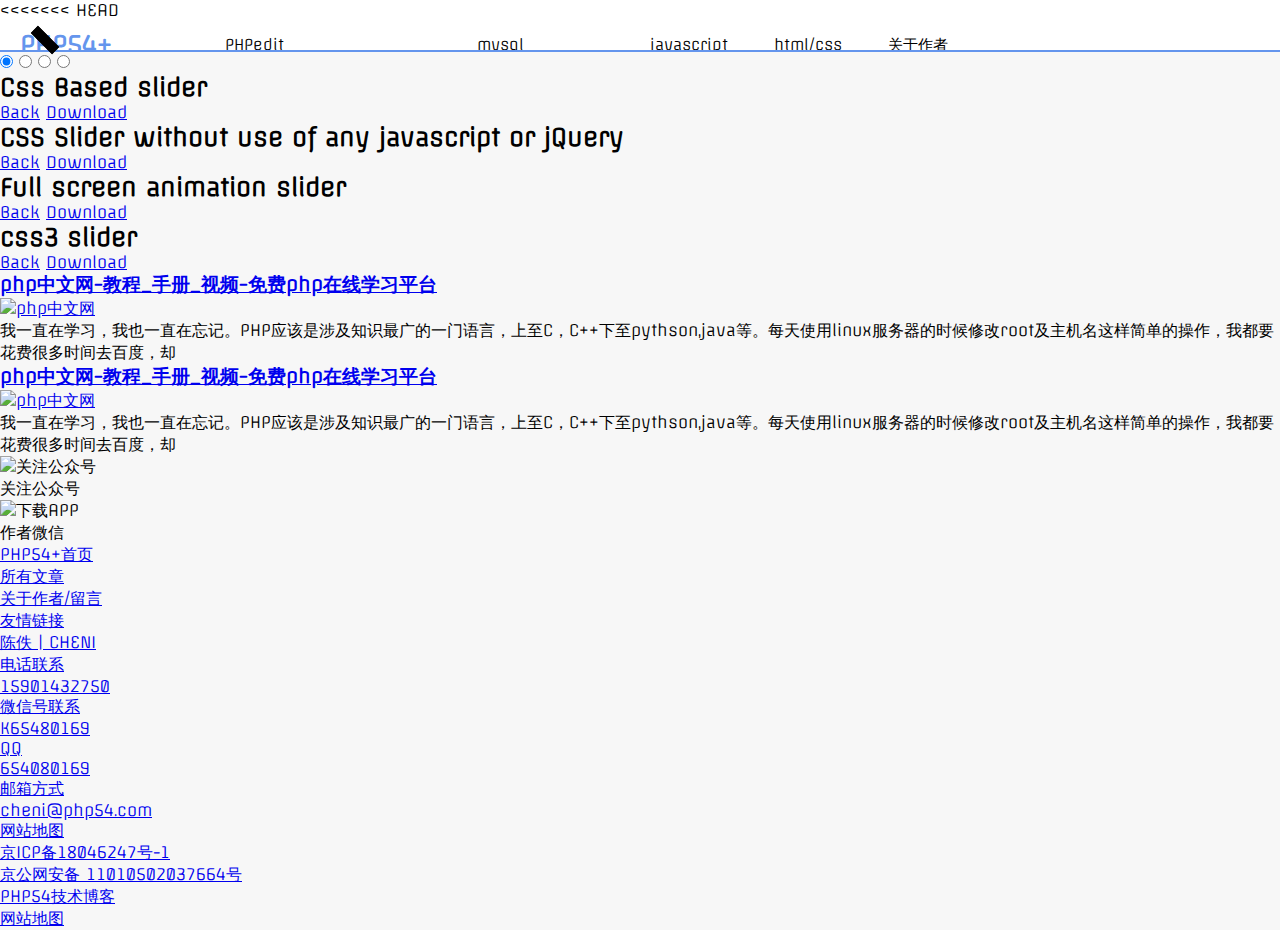
==== commit ec512268: "Tetris" ====
--- a/index.html
+++ b/index.html
@@ -12,6 +12,47 @@
 
 <body>
     <header>
+<<<<<<< HEAD
+        <nav>
+            <span><a href="/" title="PHP54+">PHP54+</a></span>
+            <span>
+                <a href="javascript:;">PHPedit</a>
+                <div class="detail">
+                    <ul>
+                        <li><a href="javascript:;">大家好，欢迎来到PHP54+1</a></li>
+                        <li><a href="javascript:;">大家好，欢迎来到PHP54+2</a></li>
+                        <li><a href="javascript:;">大家好，欢迎来到PHP54+13</a></li>
+                        <li><a href="javascript:;">大家好，欢迎来到PHP54+14</a></li>
+                        <li><a href="javascript:;">大家好，欢迎来到PHP54+15</a></li>
+                        <li><a href="javascript:;">大家好，欢迎来到PHP54+61</a></li>
+                        <li><a href="javascript:;">大家好，欢迎来到PHP54+71</a></li>
+                        <li><a href="javascript:;">大家好，欢迎来到PHP54+81</a></li>
+                        <li><a href="javascript:;">大家好，欢迎来到PHP54+91</a></li>
+                    </ul>
+                </div>
+            </span>
+            <span>
+                <a href="javascript:;">mysql</a>
+                <div class="detail">
+                    <ul>
+                        <li><a href="javascript:;">大家好，欢迎来到mysqkk+1</a></li>
+                        <li><a href="javascript:;">大家好，欢迎来到mysqkk+2</a></li>
+                        <li><a href="javascript:;">大家好，欢迎来到mysqkk+13</a></li>
+                        <li><a href="javascript:;">大家好，欢迎来到mysqkk+14</a></li>
+                        <li><a href="javascript:;">大家好，欢迎来到mysqkk+15</a></li>
+                        <li><a href="javascript:;">大家好，欢迎来到mysqkk+61</a></li>
+                        <li><a href="javascript:;">大家好，欢迎来到mysqkk+71</a></li>
+                        <li><a href="javascript:;">大家好，欢迎来到mysqkk+81</a></li>
+                        <li><a href="javascript:;">大家好，欢迎来到mysqkk+91</a></li>
+                    </ul>
+                </div>
+            </span>
+            <span><a href="javascript:;">javascript</a></span>
+            <span><a href="javascript:;">html/css</a></span>
+            <span><a href="javascript:;">关于作者</a></span>
+            <div class="search"></div>
+        </nav>
+=======
         <span><a href="/" title="PHP54+">PHP54+</a></span>
         <span>
             <a href="javascript:;">PHPedit</a>
@@ -49,6 +90,7 @@
         <span><a href="javascript:;">html/css</a></span>
         <span><a href="javascript:;">关于作者</a></span>
         <div class="search"></div>
+>>>>>>> e8a0e24c840943ccb8ec88fa87304b95fb491676
     </header>
 
     <div class='background'>
--- a/static/css/home.css
+++ b/static/css/home.css
@@ -54,6 +54,16 @@
     border-bottom: 2px cornflowerblue solid;
 }
 
+<<<<<<< HEAD
+header nav {
+    width: 100%;
+    max-width: 1436px;
+    margin: 0 auto;
+    background: #fff;
+}
+
+=======
+>>>>>>> e8a0e24c840943ccb8ec88fa87304b95fb491676
 header .search {
     width: 35px;
     height: 35px;
@@ -110,7 +120,11 @@
     color: cornflowerblue;
 }
 
+<<<<<<< HEAD
+header span:hover>a {
+=======
 header>span:hover>a {
+>>>>>>> e8a0e24c840943ccb8ec88fa87304b95fb491676
     color: pink;
 }
 
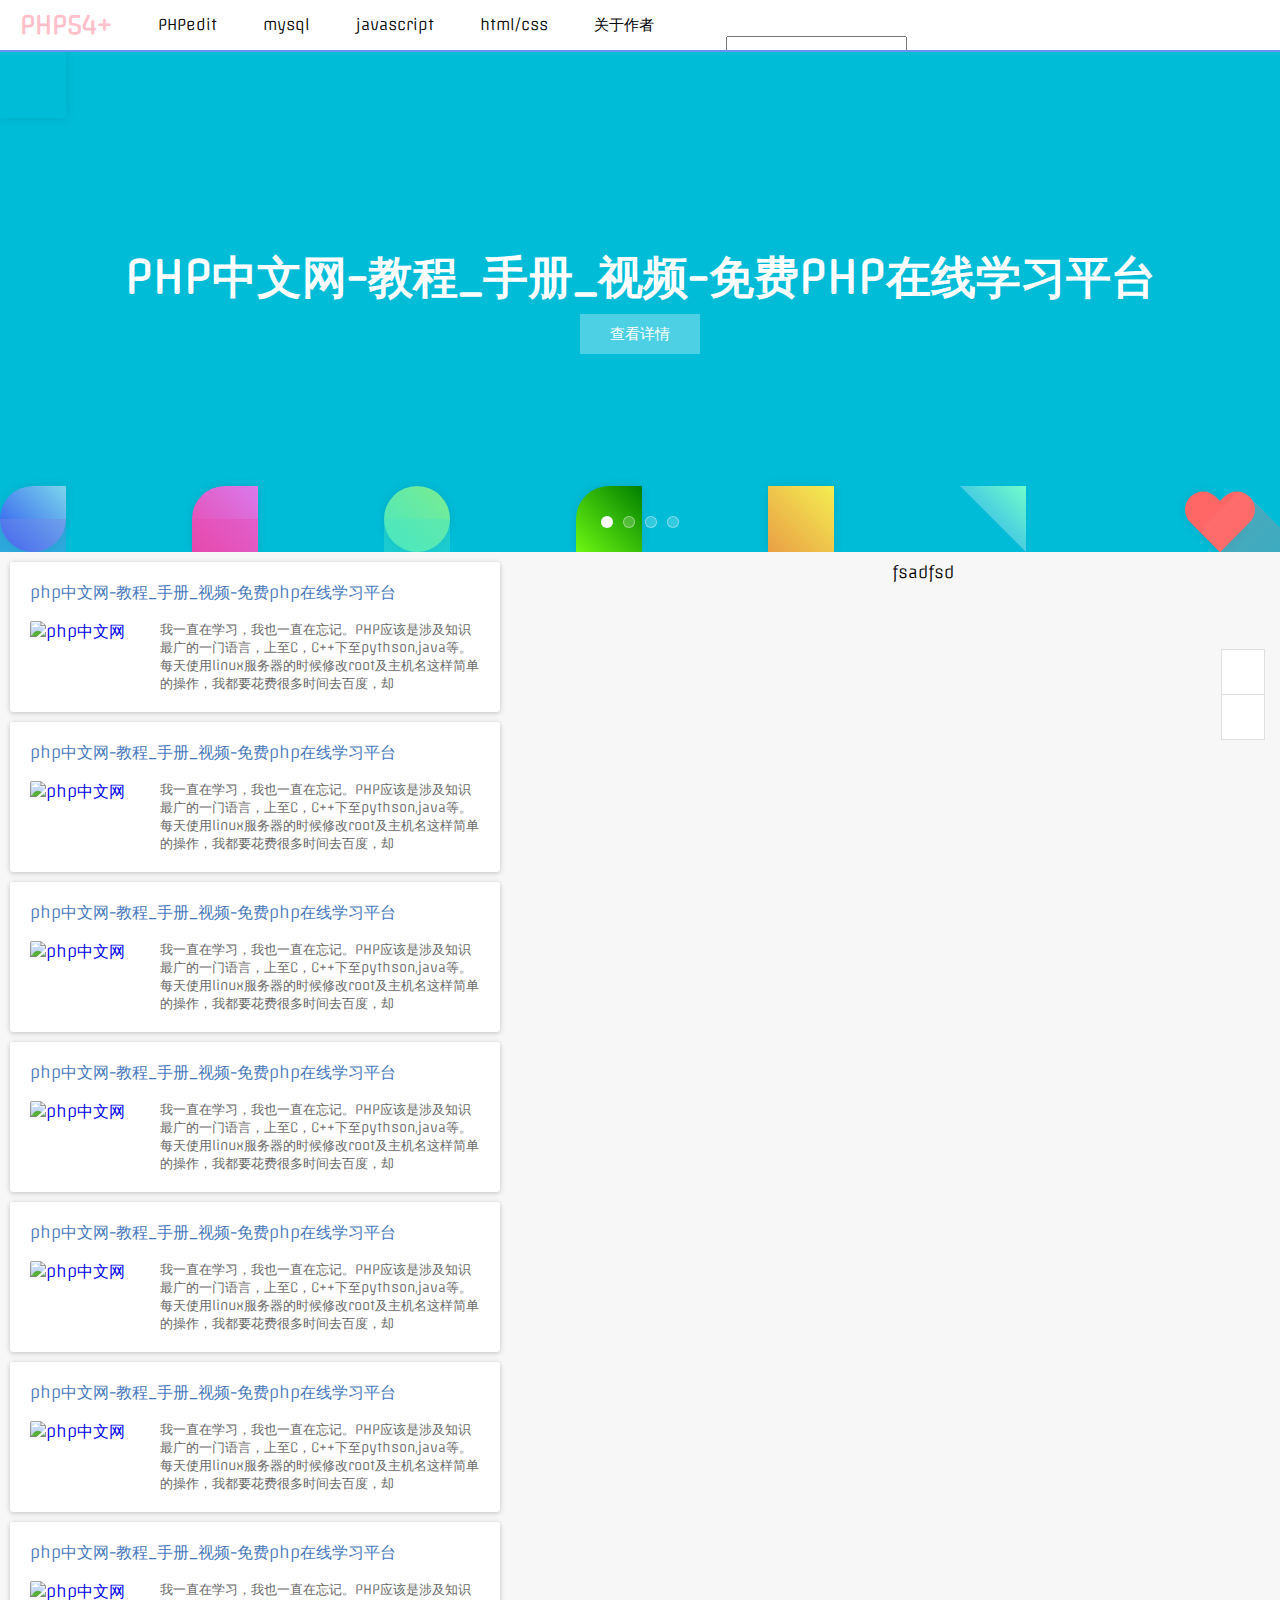
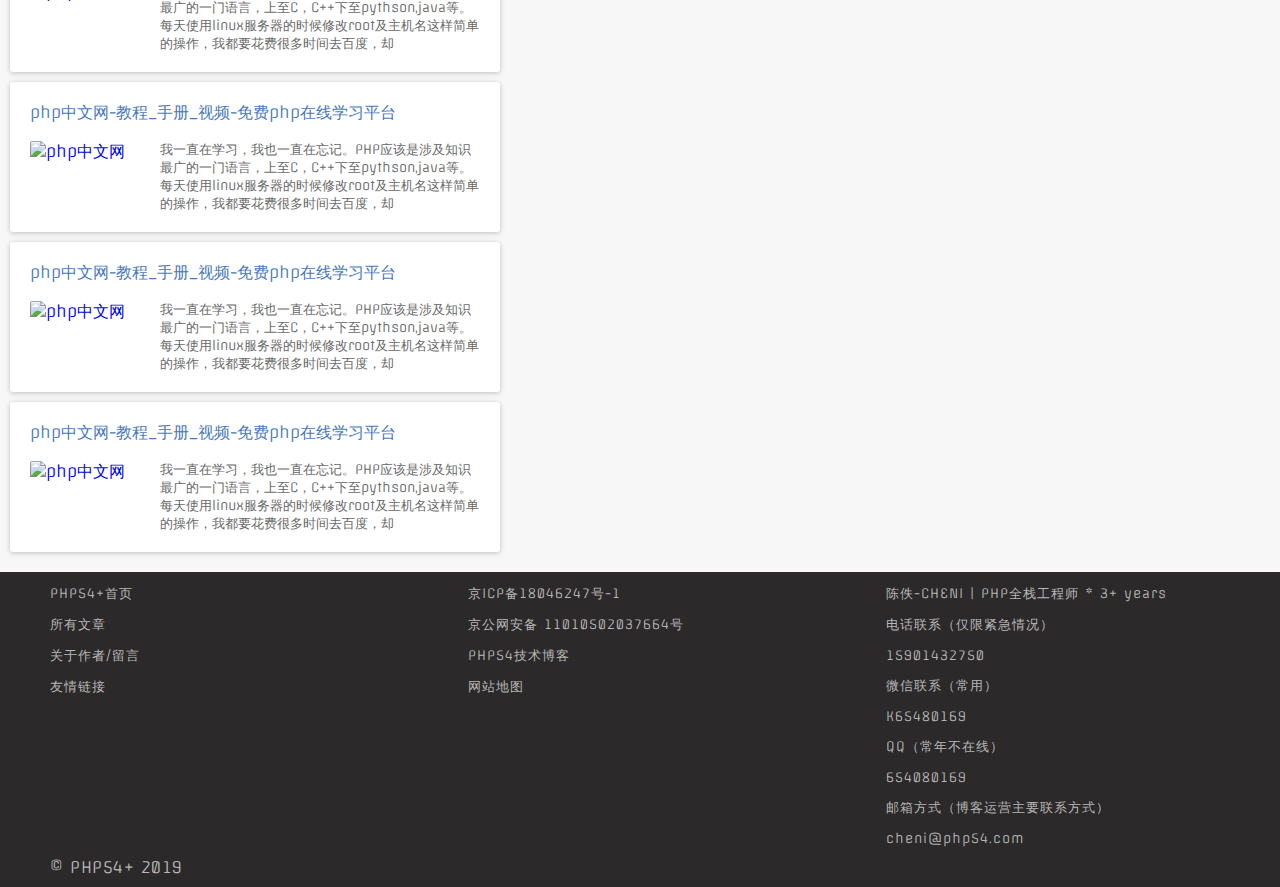
==== commit 735b21c1: "page type" ====
--- a/index.html
+++ b/index.html
@@ -6,13 +6,12 @@
     <meta name="viewport" content="width=device-width, initial-scale=1.0">
     <meta http-equiv="X-UA-Compatible" content="ie=edge">
     <link rel="stylesheet" href="/static/css/home.css">
-    <link rel="stylesheet" href="//at.alicdn.com/t/font_1406557_2a996nb5ay8.css">
+    <link rel="stylesheet" href="//at.alicdn.com/t/font_1406557_q81sc4rbm88.css">
     <title>PHP54技术博客</title>
 </head>
 
 <body>
     <header>
-<<<<<<< HEAD
         <nav>
             <span><a href="/" title="PHP54+">PHP54+</a></span>
             <span>
@@ -50,47 +49,9 @@
             <span><a href="javascript:;">javascript</a></span>
             <span><a href="javascript:;">html/css</a></span>
             <span><a href="javascript:;">关于作者</a></span>
-            <div class="search"></div>
+            <span><i class="iconfont icon-sousuo"></i></span>
+            <input type="text">
         </nav>
-=======
-        <span><a href="/" title="PHP54+">PHP54+</a></span>
-        <span>
-            <a href="javascript:;">PHPedit</a>
-            <div class="detail">
-                <ul>
-                    <li><a href="javascript:;">大家好，欢迎来到PHP54+1</a></li>
-                    <li><a href="javascript:;">大家好，欢迎来到PHP54+2</a></li>
-                    <li><a href="javascript:;">大家好，欢迎来到PHP54+13</a></li>
-                    <li><a href="javascript:;">大家好，欢迎来到PHP54+14</a></li>
-                    <li><a href="javascript:;">大家好，欢迎来到PHP54+15</a></li>
-                    <li><a href="javascript:;">大家好，欢迎来到PHP54+61</a></li>
-                    <li><a href="javascript:;">大家好，欢迎来到PHP54+71</a></li>
-                    <li><a href="javascript:;">大家好，欢迎来到PHP54+81</a></li>
-                    <li><a href="javascript:;">大家好，欢迎来到PHP54+91</a></li>
-                </ul>
-            </div>
-        </span>
-        <span>
-            <a href="javascript:;">mysql</a>
-            <div class="detail">
-                <ul>
-                    <li><a href="javascript:;">大家好，欢迎来到mysqkk+1</a></li>
-                    <li><a href="javascript:;">大家好，欢迎来到mysqkk+2</a></li>
-                    <li><a href="javascript:;">大家好，欢迎来到mysqkk+13</a></li>
-                    <li><a href="javascript:;">大家好，欢迎来到mysqkk+14</a></li>
-                    <li><a href="javascript:;">大家好，欢迎来到mysqkk+15</a></li>
-                    <li><a href="javascript:;">大家好，欢迎来到mysqkk+61</a></li>
-                    <li><a href="javascript:;">大家好，欢迎来到mysqkk+71</a></li>
-                    <li><a href="javascript:;">大家好，欢迎来到mysqkk+81</a></li>
-                    <li><a href="javascript:;">大家好，欢迎来到mysqkk+91</a></li>
-                </ul>
-            </div>
-        </span>
-        <span><a href="javascript:;">javascript</a></span>
-        <span><a href="javascript:;">html/css</a></span>
-        <span><a href="javascript:;">关于作者</a></span>
-        <div class="search"></div>
->>>>>>> e8a0e24c840943ccb8ec88fa87304b95fb491676
     </header>
 
     <div class='background'>
@@ -118,26 +79,26 @@
         </div>
         <div class="slider slide1">
             <div>
-                <h2>Css Based slider</h2>
-                <a href="javascript:;" class="button">Back</a> <a href="javascript:;" class="button">Download</a>
+                <h2>php中文网-教程_手册_视频-免费php在线学习平台</h2>
+                <a href="javascript:;" class="button">查看详情</a>
             </div>
         </div>
         <div class="slider slide2">
             <div>
-                <h2>CSS Slider without use of any javascript or jQuery</h2>
-                <a href="javascript:;" class="button">Back</a> <a href="javascript:;" class="button">Download</a>
+                <h2>让交流变得简单</h2>
+                <a href="javascript:;" class="button">查看详情</a>
             </div>
         </div>
         <div class="slider slide3">
             <div>
-                <h2>Full screen animation slider</h2>
-                <a href="javascript:;" class="button">Back</a> <a href="javascript:;" class="button">Download</a>
+                <h2>一起学习与成长</h2>
+                <a href="javascript:;" class="button">查看详情</a>
             </div>
         </div>
         <div class="slider slide4">
             <div>
-                <h2>css3 slider</h2>
-                <a href="javascript:;" class="button">Back</a> <a href="javascript:;" class="button">Download</a>
+                <h2>跪舔各位PHP大佬</h2>
+                <a href="javascript:;" class="button">查看详情</a>
             </div>
         </div>
 
@@ -152,21 +113,94 @@
     </div>
 
     <div class="contain">
-        <div class="article">
-            <h3><a href="javascript:;">php中文网-教程_手册_视频-免费php在线学习平台</a></h3>
-            <div class="general_image_pic">
-                <a href="javascript:;"><img src="https://www.php54.com/ueditor/php/upload/image/20190430/1556613833244033.jpg" alt="php中文网"></a>
-                <div class="description">我一直在学习，我也一直在忘记。PHP应该是涉及知识最广的一门语言，上至C，C++下至pythson,java等。每天使用linux服务器的时候修改root及主机名这样简单的操作，我都要花费很多时间去百度，却</div>
-            </div>
-        </div>
-
-        <div class="article">
-            <h3><a href="javascript:;">php中文网-教程_手册_视频-免费php在线学习平台</a></h3>
-            <div class="general_image_pic">
-                <a href="javascript:;"><img src="https://www.php54.com/ueditor/php/upload/image/20190430/1556613833244033.jpg" alt="php中文网"></a>
-                <div class="description">我一直在学习，我也一直在忘记。PHP应该是涉及知识最广的一门语言，上至C，C++下至pythson,java等。每天使用linux服务器的时候修改root及主机名这样简单的操作，我都要花费很多时间去百度，却</div>
-            </div>
-        </div>
+        <div class="left">
+            <div class="article">
+                <h3><a href="javascript:;">php中文网-教程_手册_视频-免费php在线学习平台</a></h3>
+                <div class="general_image_pic">
+                    <a href="javascript:;"><img src="https://www.php54.com/ueditor/php/upload/image/20190430/1556613833244033.jpg" alt="php中文网"></a>
+                    <div class="description">我一直在学习，我也一直在忘记。PHP应该是涉及知识最广的一门语言，上至C，C++下至pythson,java等。每天使用linux服务器的时候修改root及主机名这样简单的操作，我都要花费很多时间去百度，却</div>
+                </div>
+            </div>
+
+            <div class="article">
+                <h3><a href="javascript:;">php中文网-教程_手册_视频-免费php在线学习平台</a></h3>
+                <div class="general_image_pic">
+                    <a href="javascript:;"><img src="https://www.php54.com/ueditor/php/upload/image/20190430/1556613833244033.jpg" alt="php中文网"></a>
+                    <div class="description">我一直在学习，我也一直在忘记。PHP应该是涉及知识最广的一门语言，上至C，C++下至pythson,java等。每天使用linux服务器的时候修改root及主机名这样简单的操作，我都要花费很多时间去百度，却</div>
+                </div>
+            </div>
+
+            <div class="article">
+                <h3><a href="javascript:;">php中文网-教程_手册_视频-免费php在线学习平台</a></h3>
+                <div class="general_image_pic">
+                    <a href="javascript:;"><img src="https://www.php54.com/ueditor/php/upload/image/20190430/1556613833244033.jpg" alt="php中文网"></a>
+                    <div class="description">我一直在学习，我也一直在忘记。PHP应该是涉及知识最广的一门语言，上至C，C++下至pythson,java等。每天使用linux服务器的时候修改root及主机名这样简单的操作，我都要花费很多时间去百度，却</div>
+                </div>
+            </div>
+
+            <div class="article">
+                <h3><a href="javascript:;">php中文网-教程_手册_视频-免费php在线学习平台</a></h3>
+                <div class="general_image_pic">
+                    <a href="javascript:;"><img src="https://www.php54.com/ueditor/php/upload/image/20190430/1556613833244033.jpg" alt="php中文网"></a>
+                    <div class="description">我一直在学习，我也一直在忘记。PHP应该是涉及知识最广的一门语言，上至C，C++下至pythson,java等。每天使用linux服务器的时候修改root及主机名这样简单的操作，我都要花费很多时间去百度，却</div>
+                </div>
+            </div>
+
+            <div class="article">
+                <h3><a href="javascript:;">php中文网-教程_手册_视频-免费php在线学习平台</a></h3>
+                <div class="general_image_pic">
+                    <a href="javascript:;"><img src="https://www.php54.com/ueditor/php/upload/image/20190430/1556613833244033.jpg" alt="php中文网"></a>
+                    <div class="description">我一直在学习，我也一直在忘记。PHP应该是涉及知识最广的一门语言，上至C，C++下至pythson,java等。每天使用linux服务器的时候修改root及主机名这样简单的操作，我都要花费很多时间去百度，却</div>
+                </div>
+            </div>
+
+            <div class="article">
+                <h3><a href="javascript:;">php中文网-教程_手册_视频-免费php在线学习平台</a></h3>
+                <div class="general_image_pic">
+                    <a href="javascript:;"><img src="https://www.php54.com/ueditor/php/upload/image/20190430/1556613833244033.jpg" alt="php中文网"></a>
+                    <div class="description">我一直在学习，我也一直在忘记。PHP应该是涉及知识最广的一门语言，上至C，C++下至pythson,java等。每天使用linux服务器的时候修改root及主机名这样简单的操作，我都要花费很多时间去百度，却</div>
+                </div>
+            </div>
+
+            <div class="article">
+                <h3><a href="javascript:;">php中文网-教程_手册_视频-免费php在线学习平台</a></h3>
+                <div class="general_image_pic">
+                    <a href="javascript:;"><img src="https://www.php54.com/ueditor/php/upload/image/20190430/1556613833244033.jpg" alt="php中文网"></a>
+                    <div class="description">我一直在学习，我也一直在忘记。PHP应该是涉及知识最广的一门语言，上至C，C++下至pythson,java等。每天使用linux服务器的时候修改root及主机名这样简单的操作，我都要花费很多时间去百度，却</div>
+                </div>
+            </div>
+
+            <div class="article">
+                <h3><a href="javascript:;">php中文网-教程_手册_视频-免费php在线学习平台</a></h3>
+                <div class="general_image_pic">
+                    <a href="javascript:;"><img src="https://www.php54.com/ueditor/php/upload/image/20190430/1556613833244033.jpg" alt="php中文网"></a>
+                    <div class="description">我一直在学习，我也一直在忘记。PHP应该是涉及知识最广的一门语言，上至C，C++下至pythson,java等。每天使用linux服务器的时候修改root及主机名这样简单的操作，我都要花费很多时间去百度，却</div>
+                </div>
+            </div>
+
+            <div class="article">
+                <h3><a href="javascript:;">php中文网-教程_手册_视频-免费php在线学习平台</a></h3>
+                <div class="general_image_pic">
+                    <a href="javascript:;"><img src="https://www.php54.com/ueditor/php/upload/image/20190430/1556613833244033.jpg" alt="php中文网"></a>
+                    <div class="description">我一直在学习，我也一直在忘记。PHP应该是涉及知识最广的一门语言，上至C，C++下至pythson,java等。每天使用linux服务器的时候修改root及主机名这样简单的操作，我都要花费很多时间去百度，却</div>
+                </div>
+            </div>
+
+            <div class="article">
+                <h3><a href="javascript:;">php中文网-教程_手册_视频-免费php在线学习平台</a></h3>
+                <div class="general_image_pic">
+                    <a href="javascript:;"><img src="https://www.php54.com/ueditor/php/upload/image/20190430/1556613833244033.jpg" alt="php中文网"></a>
+                    <div class="description">我一直在学习，我也一直在忘记。PHP应该是涉及知识最广的一门语言，上至C，C++下至pythson,java等。每天使用linux服务器的时候修改root及主机名这样简单的操作，我都要花费很多时间去百度，却</div>
+                </div>
+            </div>
+            
+        </div>
+
+        <div class="right">
+            fsadfsd
+        </div>
+
+        <p style="clear:both"></p>
     </div>
 
     <div class="php54-side-toolbar">
@@ -174,12 +208,12 @@
             <i class="iconfont icon-qrcode"></i>
             <div class="qr-box">
                 <div class="qr-item-box">
-                    <img src="https://www.php54.com/Public/Home/img/wx.jpg" alt="关注公众号">
+                    <img src="/static/img/wechat-public.jpg" alt="关注PHP54+公众号">
                     <p>关注公众号</p>
                 </div>
 
                 <div class="qr-item-box">
-                    <img src="https://www.php54.com/Public/Home/img/wx.jpg" alt="下载APP">
+                    <img src="/static/img/wechat-cheni.jpg" alt="添加作者微信">
                     <p>作者微信</p>
                 </div>
             </div>
@@ -191,37 +225,39 @@
     </div>
 
     <footer>
-        <div class="list">
-            <ul>
-                <li><a href="javascript:;">PHP54+首页</a></li>
-                <li><a href="javascript:;">所有文章</a></li>
-                <li><a href="javascript:;">关于作者/留言</a></li>
-                <li><a href="javascript:;">友情链接</a></li>
-            </ul>
-        </div>
-        <div class="list">
-            <ul>
-                <li><a href="javascript:;">陈佚 | CHENI</a></li>
-                <li><a href="javascript:;">电话联系</a></li>
-                <li class="green"><a href="javascript:;">15901432750</a></li>
-                <li><a href="javascript:;">微信号联系</a></li>
-                <li class="green"><a href="javascript:;">K65480169</a></li>
-                <li><a href="javascript:;">QQ</a></li>
-                <li class="green"><a href="javascript:;">654080169</a></li>
-                <li><a href="javascript:;">邮箱方式</a></li>
-                <li class="green"><a href="javascript:;">cheni@php54.com</a></li>
-                <li><a href="javascript:;">网站地图</a></li>
-            </ul>
-        </div>
-        <div class="list">
-            <ul>
-                <li><a href="javascript:;">京ICP备18046247号-1</a></li>
-                <li><a href="javascript:;">京公网安备 11010502037664号</a></li>
-                <li><a href="javascript:;">PHP54技术博客</a></li>
-                <li><a href="javascript:;">网站地图</a></li>
-            </ul>
-        </div>
-        <p style="clear:both"></p>
+        <div class="footer-content">
+            <div class="list">
+                <ul>
+                    <li><a href="javascript:;">PHP54+首页</a></li>
+                    <li><a href="javascript:;">所有文章</a></li>
+                    <li><a href="javascript:;">关于作者/留言</a></li>
+                    <li><a href="javascript:;">友情链接</a></li>
+                </ul>
+            </div>
+            <div class="list">
+                    <ul>
+                        <li><a href="javascript:;">京ICP备18046247号-1</a></li>
+                        <li><a href="javascript:;">京公网安备 11010502037664号</a></li>
+                        <li><a href="javascript:;">PHP54技术博客</a></li>
+                        <li><a href="javascript:;">网站地图</a></li>
+                    </ul>
+                </div>
+            <div class="list">
+                <ul>
+                    <li><a href="javascript:;">陈佚-CHENI | PHP全栈工程师 * 3+ years</a></li>
+                    <li><a href="javascript:;">电话联系（仅限紧急情况）</a></li>
+                    <li class="green"><a href="javascript:;">15901432750</a></li>
+                    <li><a href="javascript:;">微信联系（常用）</a></li>
+                    <li class="green"><a href="javascript:;">K65480169</a></li>
+                    <li><a href="javascript:;">QQ（常年不在线）</a></li>
+                    <li class="green"><a href="javascript:;">654080169</a></li>
+                    <li><a href="javascript:;">邮箱方式（博客运营主要联系方式）</a></li>
+                    <li class="green"><a href="javascript:;">cheni@php54.com</a></li>
+                </ul>
+            </div>
+            <p style="clear:both"></p>
+            <span>© PHP54+ 2019</span>
+        </div>
     </footer>
 </body>
 
--- a/static/css/home.css
+++ b/static/css/home.css
@@ -54,35 +54,14 @@
     border-bottom: 2px cornflowerblue solid;
 }
 
-<<<<<<< HEAD
 header nav {
     width: 100%;
     max-width: 1436px;
     margin: 0 auto;
-    background: #fff;
-}
-
-=======
->>>>>>> e8a0e24c840943ccb8ec88fa87304b95fb491676
+}
+
 header .search {
-    width: 35px;
-    height: 35px;
-    border-radius: 50%;
-    border: 5px solid #000;
-    position: relative;
-    display: inline-block;
-}
-
-header .search::after {
-    width: 10px;
-    height: 30px;
-    content: "";
-    background: #000;
-    position: absolute;
-    top: 25px;
-    left: 40px;
-    -webkit-transform: rotate(-45deg);
-    transform: rotate(-45deg);
+
 }
 
 header span {
@@ -106,6 +85,11 @@
     text-decoration: none;
 }
 
+header span i {
+    font-size: 20px!important;
+    font-weight: bold;
+}
+
 header span:first-child {
     list-style: none;
     font-size: 25px;
@@ -120,11 +104,7 @@
     color: cornflowerblue;
 }
 
-<<<<<<< HEAD
 header span:hover>a {
-=======
-header>span:hover>a {
->>>>>>> e8a0e24c840943ccb8ec88fa87304b95fb491676
     color: pink;
 }
 
@@ -144,6 +124,12 @@
     transition: all .5s ease;
     -webkit-transition: all .5s ease;
     box-sizing: border-box;
+}
+
+.detail ul {
+    width: 100%;
+    max-width: 1436px;
+    margin: 0 auto;
 }
 
 .detail ul li {
@@ -257,6 +243,7 @@
     -webkit-box-orient: vertical;
     overflow: hidden;
     -webkit-line-clamp: 1;
+    margin-bottom: 10px;
 }
 
 .slider .button {
@@ -595,13 +582,25 @@
 
 .contain {
     width: 100%;
+    max-width: 1436px;
+    margin: 0 auto;
     padding: 10px;
     box-sizing: border-box;
 }
 
+.contain .left {
+    width: 70%;
+    float: left;
+}
+
+.contain .right {
+    width: 30%;
+    float: left;
+}
+
 .article {
     position: relative;
-    width: 500px;
+    width: 450px;
     height: 110px;
     border-radius: 3px;
     padding: 20px;
@@ -610,6 +609,8 @@
     background-color: white;
     box-shadow: rgba(0, 0, 0, .117647) 0 1px 6px, rgba(0, 0, 0, .117647) 0 1px 4px;
     margin-bottom: 10px;
+    float: left;
+    margin-right: 5px;
 }
 
 .article:hover {
@@ -693,12 +694,13 @@
 }
 
 .general_image_pic .description {
-    font-size: 14px;
+    font-size: 13px;
     display: -webkit-box !important;
     -webkit-box-orient: vertical;
     overflow: hidden;
     -webkit-line-clamp: 4;
     color: dimgray;
+    word-break: break-all;
 }
 
 .php54-side-toolbar {
@@ -767,9 +769,13 @@
     min-height: 200px;
     padding: 10px;
     background-color: #2b2929;
-    font-family: Arial;
-    font-weight: 400;
     box-sizing: border-box;
+}
+
+footer .footer-content {
+    width: 100%;
+    max-width: 1436px;
+    margin: 0 auto;
 }
 
 footer .list {
@@ -780,35 +786,56 @@
 }
 
 footer .list li {
-    margin-bottom: 5px;
+    margin-bottom: 10px;
 }
 
 footer .list a {
     color: #b7b7b7;
-    font-size: 14px;
+    font-size: 13px;
     letter-spacing: 1px;
     text-decoration: none;
 }
 
+footer .list a:hover {
+    color: white;
+}
+
+footer span {
+    padding-left: 40px;
+    color: #b7b7b7;
+    font-weight: 300;
+    letter-spacing: .5px;
+}
+
 .list-bottom {
     float: left;
     width: 100%;
     height: 20px;
 }
 
-.green a {
-    color: #00a546!important;
+.footer-content ul:last-child a:nth-child(2n+3) {
+    color: cornflowerblue!important;
+    font-size: 16px!important;
 }
 
 @media only screen and (max-width: 720px) {
-    .background {
-        height: 200px;
-    }
-    .article {
-        width: calc(100% - 40px);
-    }
     /* 轮播图原点 */
     .slider-pagination {
         display: none;
     }
+
+    .background {
+        height: 200px;
+    }
+    .article {
+        width: calc(100% - 40px);
+    }
+
+    .contain .left {
+        width: 100%;
+    }
+
+    .contain .right {
+        width: 100%;
+    }
 }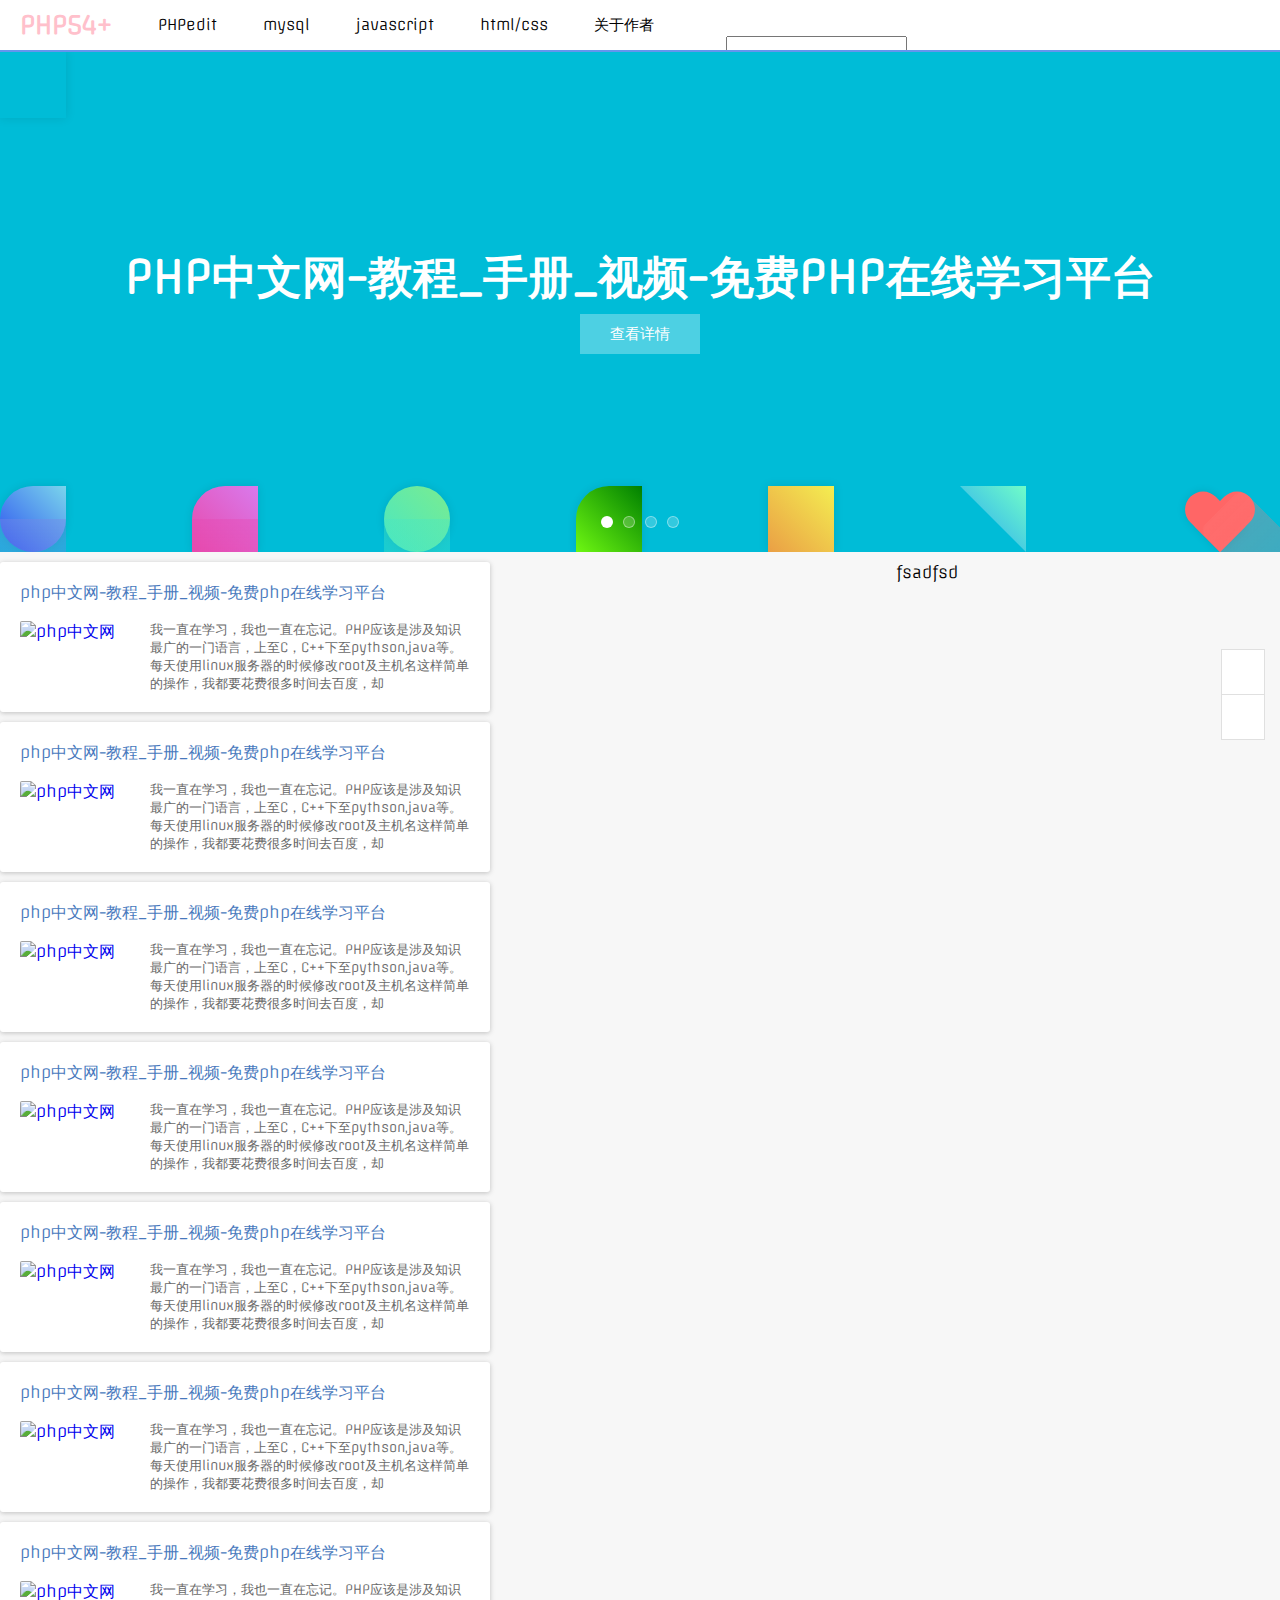
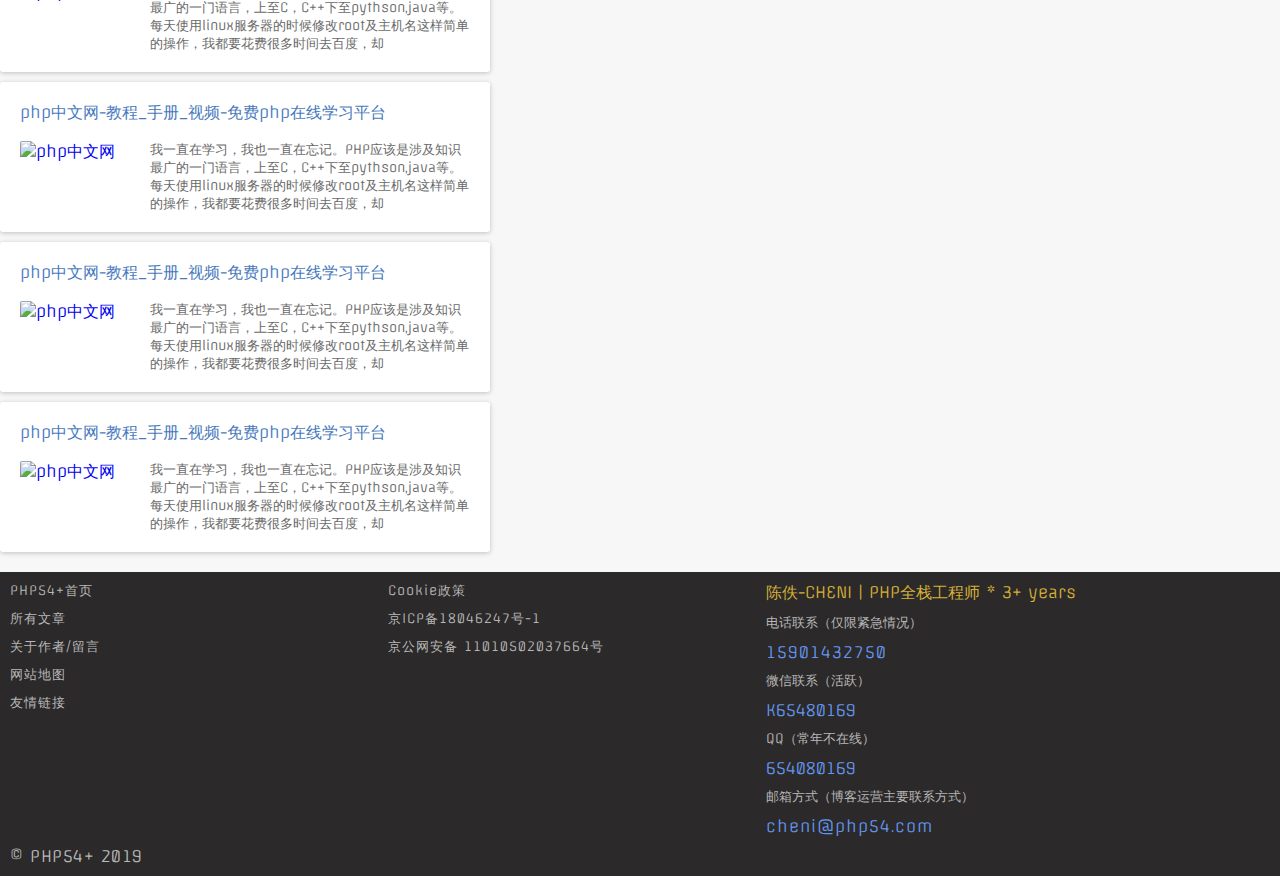
==== commit ca02cff3: "game" ====
--- a/index.html
+++ b/index.html
@@ -5,6 +5,7 @@
     <meta charset="UTF-8">
     <meta name="viewport" content="width=device-width, initial-scale=1.0">
     <meta http-equiv="X-UA-Compatible" content="ie=edge">
+    <link rel="icon" href="/favicon.ico" type="image/x-icon">
     <link rel="stylesheet" href="/static/css/home.css">
     <link rel="stylesheet" href="//at.alicdn.com/t/font_1406557_q81sc4rbm88.css">
     <title>PHP54技术博客</title>
@@ -231,28 +232,28 @@
                     <li><a href="javascript:;">PHP54+首页</a></li>
                     <li><a href="javascript:;">所有文章</a></li>
                     <li><a href="javascript:;">关于作者/留言</a></li>
+                    <li><a href="javascript:;">网站地图</a></li>
                     <li><a href="javascript:;">友情链接</a></li>
                 </ul>
             </div>
             <div class="list">
                     <ul>
+                        <li><a href="javascript:;">Cookie政策</a></li>
                         <li><a href="javascript:;">京ICP备18046247号-1</a></li>
                         <li><a href="javascript:;">京公网安备 11010502037664号</a></li>
-                        <li><a href="javascript:;">PHP54技术博客</a></li>
-                        <li><a href="javascript:;">网站地图</a></li>
                     </ul>
                 </div>
             <div class="list">
                 <ul>
-                    <li><a href="javascript:;">陈佚-CHENI | PHP全栈工程师 * 3+ years</a></li>
-                    <li><a href="javascript:;">电话联系（仅限紧急情况）</a></li>
-                    <li class="green"><a href="javascript:;">15901432750</a></li>
-                    <li><a href="javascript:;">微信联系（常用）</a></li>
-                    <li class="green"><a href="javascript:;">K65480169</a></li>
-                    <li><a href="javascript:;">QQ（常年不在线）</a></li>
-                    <li class="green"><a href="javascript:;">654080169</a></li>
-                    <li><a href="javascript:;">邮箱方式（博客运营主要联系方式）</a></li>
-                    <li class="green"><a href="javascript:;">cheni@php54.com</a></li>
+                    <li>陈佚-CHENI | PHP全栈工程师 * 3+ years</li>
+                    <li>电话联系（仅限紧急情况）</li>
+                    <li><a href="tel:15901432750">15901432750</a></li>
+                    <li>微信联系（活跃）</li>
+                    <li>K65480169</li>
+                    <li>QQ（常年不在线）</li>
+                    <li>654080169</li>
+                    <li>邮箱方式（博客运营主要联系方式）</li>
+                    <li><a href="mailto:cheni@php54.com">cheni@php54.com</a></li>
                 </ul>
             </div>
             <p style="clear:both"></p>
@@ -261,4 +262,5 @@
     </footer>
 </body>
 
+<script src="/static/js/notification.js"></script>
 </html>--- a/static/css/home.css
+++ b/static/css/home.css
@@ -58,10 +58,6 @@
     width: 100%;
     max-width: 1436px;
     margin: 0 auto;
-}
-
-header .search {
-
 }
 
 header span {
@@ -189,8 +185,7 @@
     -webkit-flex-align: center;
     -webkit-align-items: center;
     align-items: center;
-    justify-content: center;
-    align-content: center;
+    justify-content: center;align-content: center;
     -webkit-transition: -webkit-transform 1600ms;
     transition: -webkit-transform 1600ms, transform 1600ms;
     -webkit-transform: scale(1);
@@ -583,8 +578,7 @@
 .contain {
     width: 100%;
     max-width: 1436px;
-    margin: 0 auto;
-    padding: 10px;
+    margin: 10px auto;
     box-sizing: border-box;
 }
 
@@ -782,11 +776,13 @@
     width: 30%;
     float: left;
     min-height: 200px;
-    padding-left: 40px;
 }
 
 footer .list li {
+    color: #b7b7b7;
+    font-size: 13px;
     margin-bottom: 10px;
+    cursor: pointer;
 }
 
 footer .list a {
@@ -800,8 +796,11 @@
     color: white;
 }
 
+footer .list li:hover {
+    color: white;
+}
+
 footer span {
-    padding-left: 40px;
     color: #b7b7b7;
     font-weight: 300;
     letter-spacing: .5px;
@@ -813,7 +812,17 @@
     height: 20px;
 }
 
-.footer-content ul:last-child a:nth-child(2n+3) {
+.footer-content div:last-of-type ul li:first-child {
+    color: #D4AF37!important;
+    font-size: 16px!important;
+}
+
+.footer-content div:last-of-type ul li:nth-child(2n+3) {
+    color: cornflowerblue!important;
+    font-size: 16px!important;
+}
+
+.footer-content div:last-of-type li a {
     color: cornflowerblue!important;
     font-size: 16px!important;
 }
@@ -838,4 +847,21 @@
     .contain .right {
         width: 100%;
     }
+
+    .footer-content div:nth-child(n+1):nth-child(-n+2) {
+        display: none;
+    }
+
+    .footer-content span {
+        display: none;
+    }
+
+    .footer-content div:last-of-type {
+        padding-left: 15px;
+        width: 100%;
+    }
+
+    .footer-content span {
+        padding-left: 15px;
+    }
 }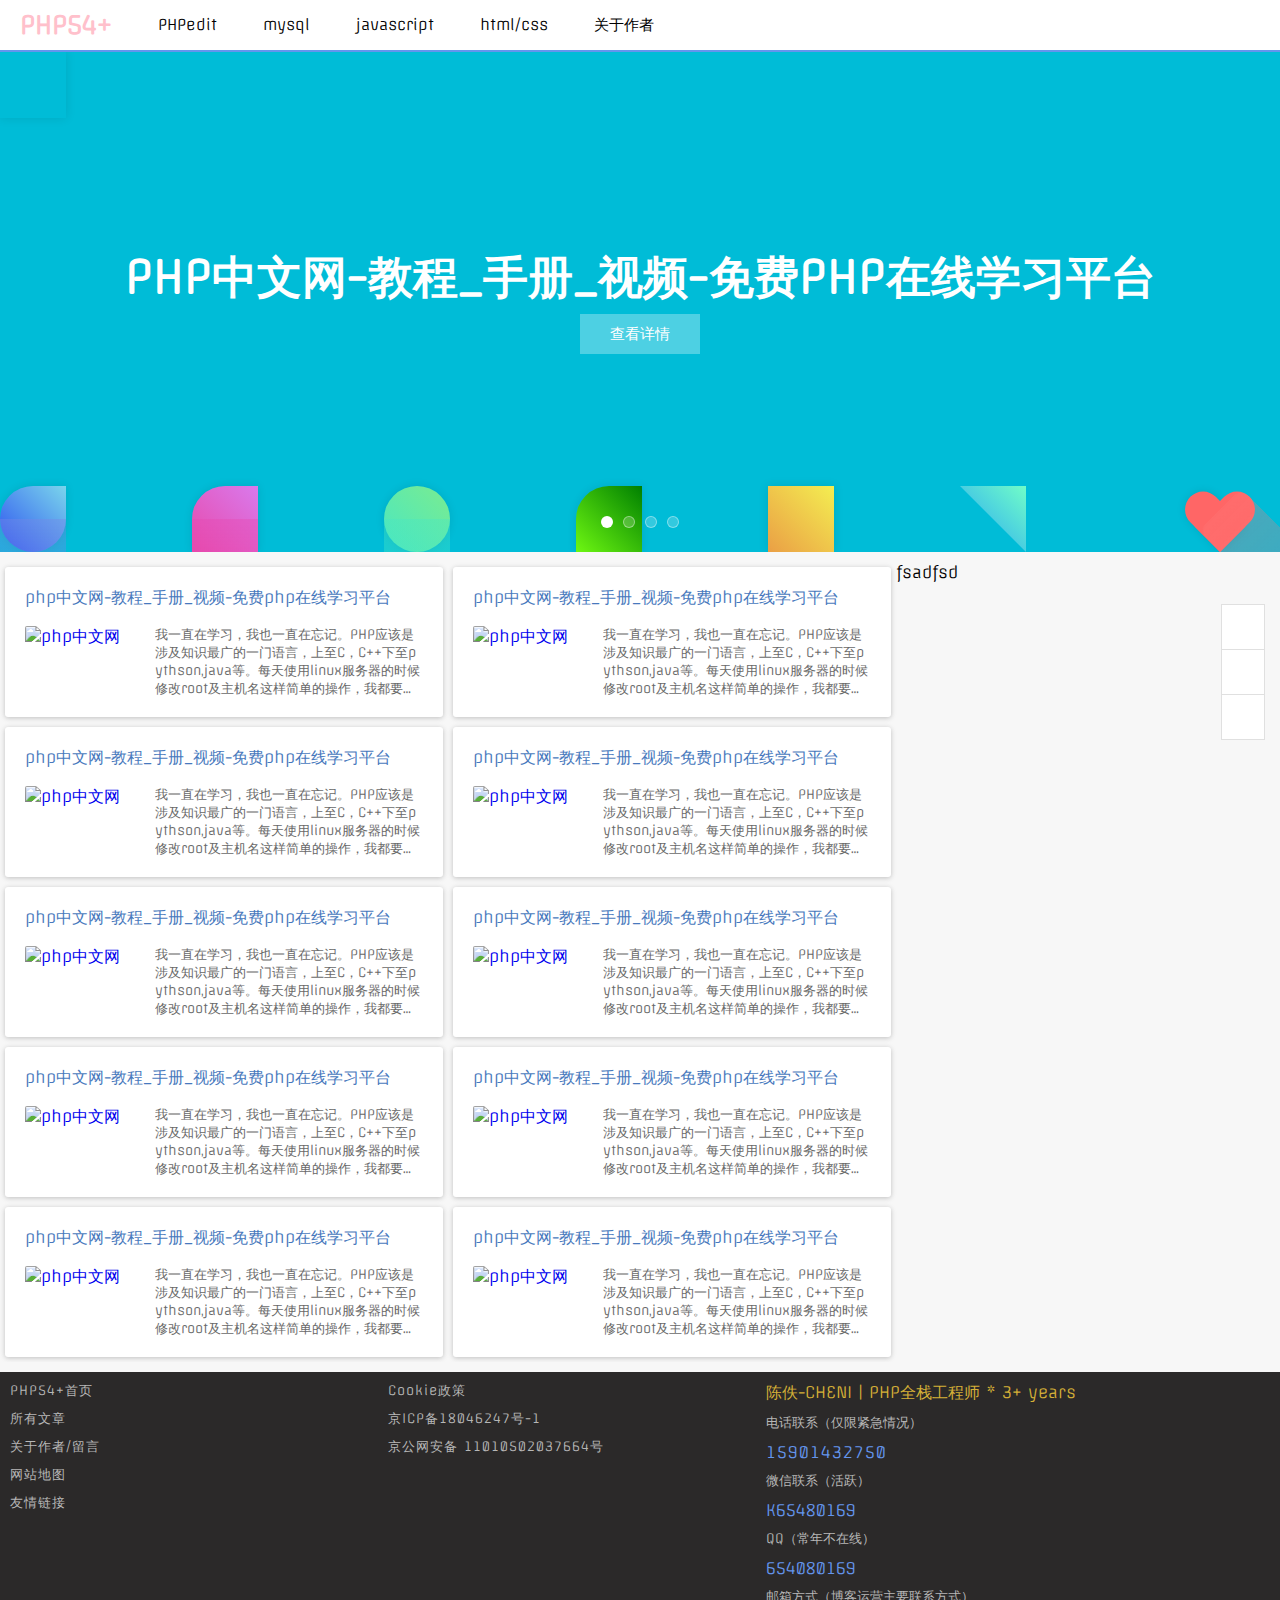
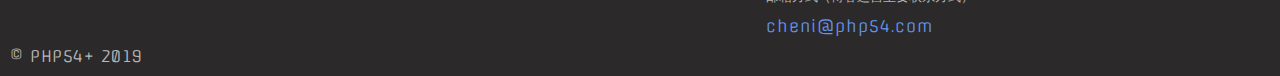
==== commit 37820976: "game" ====
--- a/index.html
+++ b/index.html
@@ -50,8 +50,6 @@
             <span><a href="javascript:;">javascript</a></span>
             <span><a href="javascript:;">html/css</a></span>
             <span><a href="javascript:;">关于作者</a></span>
-            <span><i class="iconfont icon-sousuo"></i></span>
-            <input type="text">
         </nav>
     </header>
 
@@ -205,7 +203,11 @@
     </div>
 
     <div class="php54-side-toolbar">
-        <a class="option-box">
+        <a>
+            <i class="iconfont icon-sousuo"></i>
+            <div class="search"><input type="text" maxlength="20" placeholder="回车进行搜索"></div>
+        </a>
+        <a>
             <i class="iconfont icon-qrcode"></i>
             <div class="qr-box">
                 <div class="qr-item-box">
@@ -219,8 +221,7 @@
                 </div>
             </div>
         </a>
-
-        <a href="#top" class="option-box">
+        <a href="#top">
             <i class="iconfont icon-jiantou-copy-copy"></i>
         </a>
     </div>
--- a/static/css/home.css
+++ b/static/css/home.css
@@ -580,6 +580,7 @@
     max-width: 1436px;
     margin: 10px auto;
     box-sizing: border-box;
+    overflow: hidden;
 }
 
 .contain .left {
@@ -594,7 +595,7 @@
 
 .article {
     position: relative;
-    width: 450px;
+    width: calc(50% - 50px);
     height: 110px;
     border-radius: 3px;
     padding: 20px;
@@ -602,9 +603,8 @@
     font-size: medium;
     background-color: white;
     box-shadow: rgba(0, 0, 0, .117647) 0 1px 6px, rgba(0, 0, 0, .117647) 0 1px 4px;
-    margin-bottom: 10px;
     float: left;
-    margin-right: 5px;
+    margin: 5px 5px;
 }
 
 .article:hover {
@@ -616,7 +616,7 @@
     left: -2px;
     width: 100%;
     height: 100%;
-    clip: rect(0px, 720px, 164px, 0px);
+    clip: rect(0px, 960px, 164px, 0px);
 }
 
 .article::before {
@@ -642,7 +642,7 @@
     left: -7px;
     border: 2px cornflowerblue solid;
     transition: all .5s;
-    clip: rect(0px, 720px, 2px, 720px);
+    clip: rect(0px, 960px, 2px, 960px);
 }
 
 .article:hover::after {
@@ -650,7 +650,7 @@
     left: -2px;
     width: 100%;
     height: 100%;
-    clip: rect(0px, 720px, 184px, 0px);
+    clip: rect(0px, 960px, 184px, 0px);
 }
 
 .article h3 {
@@ -723,13 +723,56 @@
     border-top: 1px solid #e0e0e0;
 }
 
-.php54-side-toolbar a:first-child:hover>.qr-box {
+.php54-side-toolbar a:nth-child(2):hover>.qr-box {
     display: flex;
-    opacity: 1;
+}
+
+.php54-side-toolbar a:first-child:hover>.search {
+    border: 1px solid #e0e0e0;
+    width: 200px;
+}
+
+.php54-side-toolbar a:first-child:hover>.search input {
+    padding-left: 10px;
+}
+
+::placeholder { 
+    color:cornflowerblue; 
+}
+
+::-webkit-input-placeholder  { 
+    color:cornflowerblue; 
 }
 
 .php54-side-toolbar i {
     font-size: 20px;
+}
+
+.php54-side-toolbar a:first-child i {
+    font-weight: 600;
+}
+
+.search {
+    height: 44px;
+    width: 0;
+    position: absolute;
+    margin-right: 50px;
+    right: 0;
+    top: 0;
+    background-color: #fff;
+    -webkit-box-shadow: 0 2px 4px 0 rgba(0, 0, 0, .1);
+    box-shadow: 0 2px 4px 0 rgba(0, 0, 0, .1);
+    transition: width .5s;
+}
+
+.search input {
+    height: 100%;
+    width: calc(100% - 10px);
+    outline: none;
+    font-size: 18px;
+    font-weight: 300;
+    font-family: arial;
+    border: none;
 }
 
 .qr-box {
@@ -743,8 +786,6 @@
     background-color: #fff;
     -webkit-box-shadow: 0 2px 4px 0 rgba(0, 0, 0, .1);
     box-shadow: 0 2px 4px 0 rgba(0, 0, 0, .1);
-    opacity: 0;
-    transition: all 5s;
 }
 
 .qr-box img {
@@ -764,6 +805,7 @@
     padding: 10px;
     background-color: #2b2929;
     box-sizing: border-box;
+    overflow: hidden;
 }
 
 footer .footer-content {
@@ -827,7 +869,7 @@
     font-size: 16px!important;
 }
 
-@media only screen and (max-width: 720px) {
+@media only screen and (max-width: 960px) {
     /* 轮播图原点 */
     .slider-pagination {
         display: none;
@@ -837,7 +879,7 @@
         height: 200px;
     }
     .article {
-        width: calc(100% - 40px);
+        width: calc(100% - 50px);
     }
 
     .contain .left {
